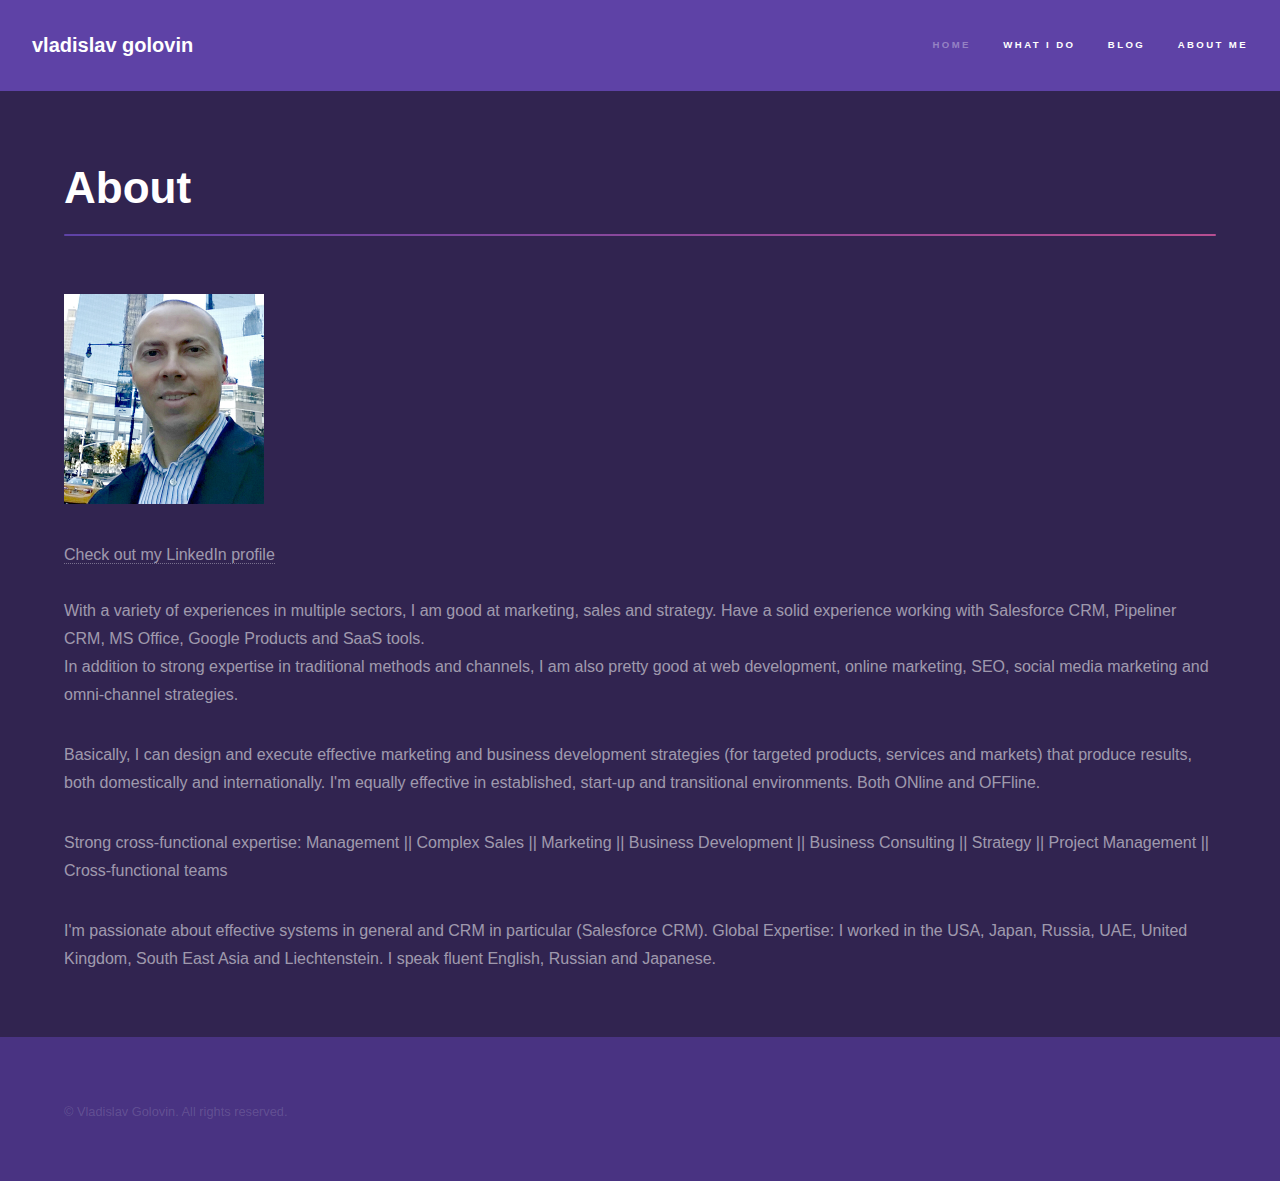
==== about.html @ eb54a9d1 "first commit (2 pages at this point)" ====
﻿<!DOCTYPE HTML>
<!--
	Hyperspace by HTML5 UP
	html5up.net | @n33co
	Free for personal and commercial use under the CCA 3.0 license (html5up.net/license)
-->
<html>
	<head>
		<title>About - Vladislav Golovin</title>
		<meta charset="utf-8" />
		<meta name="viewport" content="width=device-width, initial-scale=1" />
		<!--[if lte IE 8]><script src="assets/js/ie/html5shiv.js"></script><![endif]-->
		<link rel="stylesheet" href="assets/css/main.css" />
		<!--[if lte IE 9]><link rel="stylesheet" href="assets/css/ie9.css" /><![endif]-->
		<!--[if lte IE 8]><link rel="stylesheet" href="assets/css/ie8.css" /><![endif]-->
	</head>
	<body>

		<!-- Header -->
			<header id="header" style="font-family:'Segoe UI', Tahoma, Geneva, Verdana, sans-serif">
				<a href="index.html" class="title">vladislav golovin</a>
				<nav>
					<ul>
						<li><a href="index.html">Home</a></li>
                        <li><a href="index.html#value" class="active">What I Do</a></li>
                        <li><a href="http://vladislav.co/blog" class="active">Blog</a></li>
						<li><a href="about.html" class="active">About Me</a></li>
					</ul>
				</nav>
			</header>

		<!-- Wrapper -->
			<div id="wrapper">

				<!-- Main -->
                <section id="main" class="wrapper">
                    <div class="inner">
                        <h1 class="major">About</h1>
                        <img src="images/vlad.png" width="200" alt="vladislav-golovin" />
                        <br />
                        <br />
                        <a href="https://www.linkedin.com/in/golovin">Check out my LinkedIn profile</a>
                        <p>
                            <br />With a variety of experiences in multiple sectors, I am good at marketing, sales and strategy. Have a solid experience working with Salesforce CRM, Pipeliner CRM, MS Office, Google Products and SaaS tools.
                            <br />In addition to strong expertise in traditional methods and channels, I am also pretty good at web development, online marketing, SEO, social media marketing and omni-channel strategies.

                            <p>Basically, I can design and execute effective marketing and business development strategies (for targeted products, services and markets) that produce results, both domestically and internationally. I'm equally effective in established, start-up and transitional environments. Both ONline and OFFline.

                            <p>Strong cross-functional expertise:
                            Management || Complex Sales || Marketing || Business Development || Business Consulting || Strategy || Project Management || Cross-functional teams</p>

                            I'm passionate about effective systems in general and CRM in particular (Salesforce CRM).

                            Global Expertise: I worked in the USA, Japan, Russia, UAE, United Kingdom, South East Asia and Liechtenstein. I speak fluent English, Russian and Japanese.

                        </p>
                    </div>
                </section>

			</div>

        <!-- Footer -->
        <footer id="footer" class="wrapper style1-alt">
            <div class="inner">
                <ul class="menu">
                    <li>&copy; Vladislav Golovin. All rights reserved.</li>
                </ul>
            </div>
        </footer>

		<!-- Scripts -->
			<script src="assets/js/jquery.min.js"></script>
			<script src="assets/js/jquery.scrollex.min.js"></script>
			<script src="assets/js/jquery.scrolly.min.js"></script>
			<script src="assets/js/skel.min.js"></script>
			<script src="assets/js/util.js"></script>
			<!--[if lte IE 8]><script src="assets/js/ie/respond.min.js"></script><![endif]-->
			<script src="assets/js/main.js"></script>

        <script>
  (function(i,s,o,g,r,a,m){i['GoogleAnalyticsObject']=r;i[r]=i[r]||function(){
  (i[r].q=i[r].q||[]).push(arguments)},i[r].l=1*new Date();a=s.createElement(o),
  m=s.getElementsByTagName(o)[0];a.async=1;a.src=g;m.parentNode.insertBefore(a,m)
  })(window,document,'script','//www.google-analytics.com/analytics.js','ga');

  ga('create', 'UA-64678384-1', 'auto');
  ga('send', 'pageview');

        </script>

	</body>
</html>
---- assets/css/main.css ----
@import url(font-awesome.min.css);

/*
	Hyperspace by HTML5 UP
	html5up.net | @n33co
	Free for personal and commercial use under the CCA 3.0 license (html5up.net/license)
*/

/* Reset */

	html, body, div, span, applet, object, iframe, h1, h2, h3, h4, h5, h6, p, blockquote, pre, a, abbr, acronym, address, big, cite, code, del, dfn, em, img, ins, kbd, q, s, samp, small, strike, strong, sub, sup, tt, var, b, u, i, center, dl, dt, dd, ol, ul, li, fieldset, form, label, legend, table, caption, tbody, tfoot, thead, tr, th, td, article, aside, canvas, details, embed, figure, figcaption, footer, header, hgroup, menu, nav, output, ruby, section, summary, time, mark, audio, video {
		margin: 0;
		padding: 0;
		border: 0;
		font-size: 100%;
		font: inherit;
		vertical-align: baseline;
	}

	article, aside, details, figcaption, figure, footer, header, hgroup, menu, nav, section {
		display: block;
	}

	body {
		line-height: 1;
	}

	ol, ul {
		list-style: none;
	}

	blockquote, q {
		quotes: none;
	}

	blockquote:before, blockquote:after, q:before, q:after {
		content: '';
		content: none;
	}

	table {
		border-collapse: collapse;
		border-spacing: 0;
	}

	body {
		-webkit-text-size-adjust: none;
	}

/* Box Model */

	*, *:before, *:after {
		-moz-box-sizing: border-box;
		-webkit-box-sizing: border-box;
		box-sizing: border-box;
	}

/* Grid */

	.row {
		border-bottom: solid 1px transparent;
		-moz-box-sizing: border-box;
		-webkit-box-sizing: border-box;
		box-sizing: border-box;
	}

	.row > * {
		float: left;
		-moz-box-sizing: border-box;
		-webkit-box-sizing: border-box;
		box-sizing: border-box;
	}

	.row:after, .row:before {
		content: '';
		display: block;
		clear: both;
		height: 0;
	}

	.row.uniform > * > :first-child {
		margin-top: 0;
	}

	.row.uniform > * > :last-child {
		margin-bottom: 0;
	}

	.row.\30 \25 > * {
		padding: 0 0 0 0em;
	}

	.row.\30 \25 {
		margin: 0 0 -1px 0em;
	}

	.row.uniform.\30 \25 > * {
		padding: 0em 0 0 0em;
	}

	.row.uniform.\30 \25 {
		margin: 0em 0 -1px 0em;
	}

	.row > * {
		padding: 0 0 0 1.5em;
	}

	.row {
		margin: 0 0 -1px -1.5em;
	}

	.row.uniform > * {
		padding: 1.5em 0 0 1.5em;
	}

	.row.uniform {
		margin: -1.5em 0 -1px -1.5em;
	}

	.row.\32 00\25 > * {
		padding: 0 0 0 3em;
	}

	.row.\32 00\25 {
		margin: 0 0 -1px -3em;
	}

	.row.uniform.\32 00\25 > * {
		padding: 3em 0 0 3em;
	}

	.row.uniform.\32 00\25 {
		margin: -3em 0 -1px -3em;
	}

	.row.\31 50\25 > * {
		padding: 0 0 0 2.25em;
	}

	.row.\31 50\25 {
		margin: 0 0 -1px -2.25em;
	}

	.row.uniform.\31 50\25 > * {
		padding: 2.25em 0 0 2.25em;
	}

	.row.uniform.\31 50\25 {
		margin: -2.25em 0 -1px -2.25em;
	}

	.row.\35 0\25 > * {
		padding: 0 0 0 0.75em;
	}

	.row.\35 0\25 {
		margin: 0 0 -1px -0.75em;
	}

	.row.uniform.\35 0\25 > * {
		padding: 0.75em 0 0 0.75em;
	}

	.row.uniform.\35 0\25 {
		margin: -0.75em 0 -1px -0.75em;
	}

	.row.\32 5\25 > * {
		padding: 0 0 0 0.375em;
	}

	.row.\32 5\25 {
		margin: 0 0 -1px -0.375em;
	}

	.row.uniform.\32 5\25 > * {
		padding: 0.375em 0 0 0.375em;
	}

	.row.uniform.\32 5\25 {
		margin: -0.375em 0 -1px -0.375em;
	}

	.\31 2u, .\31 2u\24 {
		width: 100%;
		clear: none;
		margin-left: 0;
	}

	.\31 1u, .\31 1u\24 {
		width: 91.6666666667%;
		clear: none;
		margin-left: 0;
	}

	.\31 0u, .\31 0u\24 {
		width: 83.3333333333%;
		clear: none;
		margin-left: 0;
	}

	.\39 u, .\39 u\24 {
		width: 75%;
		clear: none;
		margin-left: 0;
	}

	.\38 u, .\38 u\24 {
		width: 66.6666666667%;
		clear: none;
		margin-left: 0;
	}

	.\37 u, .\37 u\24 {
		width: 58.3333333333%;
		clear: none;
		margin-left: 0;
	}

	.\36 u, .\36 u\24 {
		width: 50%;
		clear: none;
		margin-left: 0;
	}

	.\35 u, .\35 u\24 {
		width: 41.6666666667%;
		clear: none;
		margin-left: 0;
	}

	.\34 u, .\34 u\24 {
		width: 33.3333333333%;
		clear: none;
		margin-left: 0;
	}

	.\33 u, .\33 u\24 {
		width: 25%;
		clear: none;
		margin-left: 0;
	}

	.\32 u, .\32 u\24 {
		width: 16.6666666667%;
		clear: none;
		margin-left: 0;
	}

	.\31 u, .\31 u\24 {
		width: 8.3333333333%;
		clear: none;
		margin-left: 0;
	}

	.\31 2u\24 + *,
	.\31 1u\24 + *,
	.\31 0u\24 + *,
	.\39 u\24 + *,
	.\38 u\24 + *,
	.\37 u\24 + *,
	.\36 u\24 + *,
	.\35 u\24 + *,
	.\34 u\24 + *,
	.\33 u\24 + *,
	.\32 u\24 + *,
	.\31 u\24 + * {
		clear: left;
	}

	.\-11u {
		margin-left: 91.66667%;
	}

	.\-10u {
		margin-left: 83.33333%;
	}

	.\-9u {
		margin-left: 75%;
	}

	.\-8u {
		margin-left: 66.66667%;
	}

	.\-7u {
		margin-left: 58.33333%;
	}

	.\-6u {
		margin-left: 50%;
	}

	.\-5u {
		margin-left: 41.66667%;
	}

	.\-4u {
		margin-left: 33.33333%;
	}

	.\-3u {
		margin-left: 25%;
	}

	.\-2u {
		margin-left: 16.66667%;
	}

	.\-1u {
		margin-left: 8.33333%;
	}

	@media screen and (max-width: 1680px) {

		.row > * {
			padding: 0 0 0 1.5em;
		}

		.row {
			margin: 0 0 -1px -1.5em;
		}

		.row.uniform > * {
			padding: 1.5em 0 0 1.5em;
		}

		.row.uniform {
			margin: -1.5em 0 -1px -1.5em;
		}

		.row.\32 00\25 > * {
			padding: 0 0 0 3em;
		}

		.row.\32 00\25 {
			margin: 0 0 -1px -3em;
		}

		.row.uniform.\32 00\25 > * {
			padding: 3em 0 0 3em;
		}

		.row.uniform.\32 00\25 {
			margin: -3em 0 -1px -3em;
		}

		.row.\31 50\25 > * {
			padding: 0 0 0 2.25em;
		}

		.row.\31 50\25 {
			margin: 0 0 -1px -2.25em;
		}

		.row.uniform.\31 50\25 > * {
			padding: 2.25em 0 0 2.25em;
		}

		.row.uniform.\31 50\25 {
			margin: -2.25em 0 -1px -2.25em;
		}

		.row.\35 0\25 > * {
			padding: 0 0 0 0.75em;
		}

		.row.\35 0\25 {
			margin: 0 0 -1px -0.75em;
		}

		.row.uniform.\35 0\25 > * {
			padding: 0.75em 0 0 0.75em;
		}

		.row.uniform.\35 0\25 {
			margin: -0.75em 0 -1px -0.75em;
		}

		.row.\32 5\25 > * {
			padding: 0 0 0 0.375em;
		}

		.row.\32 5\25 {
			margin: 0 0 -1px -0.375em;
		}

		.row.uniform.\32 5\25 > * {
			padding: 0.375em 0 0 0.375em;
		}

		.row.uniform.\32 5\25 {
			margin: -0.375em 0 -1px -0.375em;
		}

		.\31 2u\28xlarge\29, .\31 2u\24\28xlarge\29 {
			width: 100%;
			clear: none;
			margin-left: 0;
		}

		.\31 1u\28xlarge\29, .\31 1u\24\28xlarge\29 {
			width: 91.6666666667%;
			clear: none;
			margin-left: 0;
		}

		.\31 0u\28xlarge\29, .\31 0u\24\28xlarge\29 {
			width: 83.3333333333%;
			clear: none;
			margin-left: 0;
		}

		.\39 u\28xlarge\29, .\39 u\24\28xlarge\29 {
			width: 75%;
			clear: none;
			margin-left: 0;
		}

		.\38 u\28xlarge\29, .\38 u\24\28xlarge\29 {
			width: 66.6666666667%;
			clear: none;
			margin-left: 0;
		}

		.\37 u\28xlarge\29, .\37 u\24\28xlarge\29 {
			width: 58.3333333333%;
			clear: none;
			margin-left: 0;
		}

		.\36 u\28xlarge\29, .\36 u\24\28xlarge\29 {
			width: 50%;
			clear: none;
			margin-left: 0;
		}

		.\35 u\28xlarge\29, .\35 u\24\28xlarge\29 {
			width: 41.6666666667%;
			clear: none;
			margin-left: 0;
		}

		.\34 u\28xlarge\29, .\34 u\24\28xlarge\29 {
			width: 33.3333333333%;
			clear: none;
			margin-left: 0;
		}

		.\33 u\28xlarge\29, .\33 u\24\28xlarge\29 {
			width: 25%;
			clear: none;
			margin-left: 0;
		}

		.\32 u\28xlarge\29, .\32 u\24\28xlarge\29 {
			width: 16.6666666667%;
			clear: none;
			margin-left: 0;
		}

		.\31 u\28xlarge\29, .\31 u\24\28xlarge\29 {
			width: 8.3333333333%;
			clear: none;
			margin-left: 0;
		}

		.\31 2u\24\28xlarge\29 + *,
		.\31 1u\24\28xlarge\29 + *,
		.\31 0u\24\28xlarge\29 + *,
		.\39 u\24\28xlarge\29 + *,
		.\38 u\24\28xlarge\29 + *,
		.\37 u\24\28xlarge\29 + *,
		.\36 u\24\28xlarge\29 + *,
		.\35 u\24\28xlarge\29 + *,
		.\34 u\24\28xlarge\29 + *,
		.\33 u\24\28xlarge\29 + *,
		.\32 u\24\28xlarge\29 + *,
		.\31 u\24\28xlarge\29 + * {
			clear: left;
		}

		.\-11u\28xlarge\29 {
			margin-left: 91.66667%;
		}

		.\-10u\28xlarge\29 {
			margin-left: 83.33333%;
		}

		.\-9u\28xlarge\29 {
			margin-left: 75%;
		}

		.\-8u\28xlarge\29 {
			margin-left: 66.66667%;
		}

		.\-7u\28xlarge\29 {
			margin-left: 58.33333%;
		}

		.\-6u\28xlarge\29 {
			margin-left: 50%;
		}

		.\-5u\28xlarge\29 {
			margin-left: 41.66667%;
		}

		.\-4u\28xlarge\29 {
			margin-left: 33.33333%;
		}

		.\-3u\28xlarge\29 {
			margin-left: 25%;
		}

		.\-2u\28xlarge\29 {
			margin-left: 16.66667%;
		}

		.\-1u\28xlarge\29 {
			margin-left: 8.33333%;
		}

	}

	@media screen and (max-width: 1280px) {

		.row > * {
			padding: 0 0 0 1.5em;
		}

		.row {
			margin: 0 0 -1px -1.5em;
		}

		.row.uniform > * {
			padding: 1.5em 0 0 1.5em;
		}

		.row.uniform {
			margin: -1.5em 0 -1px -1.5em;
		}

		.row.\32 00\25 > * {
			padding: 0 0 0 3em;
		}

		.row.\32 00\25 {
			margin: 0 0 -1px -3em;
		}

		.row.uniform.\32 00\25 > * {
			padding: 3em 0 0 3em;
		}

		.row.uniform.\32 00\25 {
			margin: -3em 0 -1px -3em;
		}

		.row.\31 50\25 > * {
			padding: 0 0 0 2.25em;
		}

		.row.\31 50\25 {
			margin: 0 0 -1px -2.25em;
		}

		.row.uniform.\31 50\25 > * {
			padding: 2.25em 0 0 2.25em;
		}

		.row.uniform.\31 50\25 {
			margin: -2.25em 0 -1px -2.25em;
		}

		.row.\35 0\25 > * {
			padding: 0 0 0 0.75em;
		}

		.row.\35 0\25 {
			margin: 0 0 -1px -0.75em;
		}

		.row.uniform.\35 0\25 > * {
			padding: 0.75em 0 0 0.75em;
		}

		.row.uniform.\35 0\25 {
			margin: -0.75em 0 -1px -0.75em;
		}

		.row.\32 5\25 > * {
			padding: 0 0 0 0.375em;
		}

		.row.\32 5\25 {
			margin: 0 0 -1px -0.375em;
		}

		.row.uniform.\32 5\25 > * {
			padding: 0.375em 0 0 0.375em;
		}

		.row.uniform.\32 5\25 {
			margin: -0.375em 0 -1px -0.375em;
		}

		.\31 2u\28large\29, .\31 2u\24\28large\29 {
			width: 100%;
			clear: none;
			margin-left: 0;
		}

		.\31 1u\28large\29, .\31 1u\24\28large\29 {
			width: 91.6666666667%;
			clear: none;
			margin-left: 0;
		}

		.\31 0u\28large\29, .\31 0u\24\28large\29 {
			width: 83.3333333333%;
			clear: none;
			margin-left: 0;
		}

		.\39 u\28large\29, .\39 u\24\28large\29 {
			width: 75%;
			clear: none;
			margin-left: 0;
		}

		.\38 u\28large\29, .\38 u\24\28large\29 {
			width: 66.6666666667%;
			clear: none;
			margin-left: 0;
		}

		.\37 u\28large\29, .\37 u\24\28large\29 {
			width: 58.3333333333%;
			clear: none;
			margin-left: 0;
		}

		.\36 u\28large\29, .\36 u\24\28large\29 {
			width: 50%;
			clear: none;
			margin-left: 0;
		}

		.\35 u\28large\29, .\35 u\24\28large\29 {
			width: 41.6666666667%;
			clear: none;
			margin-left: 0;
		}

		.\34 u\28large\29, .\34 u\24\28large\29 {
			width: 33.3333333333%;
			clear: none;
			margin-left: 0;
		}

		.\33 u\28large\29, .\33 u\24\28large\29 {
			width: 25%;
			clear: none;
			margin-left: 0;
		}

		.\32 u\28large\29, .\32 u\24\28large\29 {
			width: 16.6666666667%;
			clear: none;
			margin-left: 0;
		}

		.\31 u\28large\29, .\31 u\24\28large\29 {
			width: 8.3333333333%;
			clear: none;
			margin-left: 0;
		}

		.\31 2u\24\28large\29 + *,
		.\31 1u\24\28large\29 + *,
		.\31 0u\24\28large\29 + *,
		.\39 u\24\28large\29 + *,
		.\38 u\24\28large\29 + *,
		.\37 u\24\28large\29 + *,
		.\36 u\24\28large\29 + *,
		.\35 u\24\28large\29 + *,
		.\34 u\24\28large\29 + *,
		.\33 u\24\28large\29 + *,
		.\32 u\24\28large\29 + *,
		.\31 u\24\28large\29 + * {
			clear: left;
		}

		.\-11u\28large\29 {
			margin-left: 91.66667%;
		}

		.\-10u\28large\29 {
			margin-left: 83.33333%;
		}

		.\-9u\28large\29 {
			margin-left: 75%;
		}

		.\-8u\28large\29 {
			margin-left: 66.66667%;
		}

		.\-7u\28large\29 {
			margin-left: 58.33333%;
		}

		.\-6u\28large\29 {
			margin-left: 50%;
		}

		.\-5u\28large\29 {
			margin-left: 41.66667%;
		}

		.\-4u\28large\29 {
			margin-left: 33.33333%;
		}

		.\-3u\28large\29 {
			margin-left: 25%;
		}

		.\-2u\28large\29 {
			margin-left: 16.66667%;
		}

		.\-1u\28large\29 {
			margin-left: 8.33333%;
		}

	}

	@media screen and (max-width: 980px) {

		.row > * {
			padding: 0 0 0 1.5em;
		}

		.row {
			margin: 0 0 -1px -1.5em;
		}

		.row.uniform > * {
			padding: 1.5em 0 0 1.5em;
		}

		.row.uniform {
			margin: -1.5em 0 -1px -1.5em;
		}

		.row.\32 00\25 > * {
			padding: 0 0 0 3em;
		}

		.row.\32 00\25 {
			margin: 0 0 -1px -3em;
		}

		.row.uniform.\32 00\25 > * {
			padding: 3em 0 0 3em;
		}

		.row.uniform.\32 00\25 {
			margin: -3em 0 -1px -3em;
		}

		.row.\31 50\25 > * {
			padding: 0 0 0 2.25em;
		}

		.row.\31 50\25 {
			margin: 0 0 -1px -2.25em;
		}

		.row.uniform.\31 50\25 > * {
			padding: 2.25em 0 0 2.25em;
		}

		.row.uniform.\31 50\25 {
			margin: -2.25em 0 -1px -2.25em;
		}

		.row.\35 0\25 > * {
			padding: 0 0 0 0.75em;
		}

		.row.\35 0\25 {
			margin: 0 0 -1px -0.75em;
		}

		.row.uniform.\35 0\25 > * {
			padding: 0.75em 0 0 0.75em;
		}

		.row.uniform.\35 0\25 {
			margin: -0.75em 0 -1px -0.75em;
		}

		.row.\32 5\25 > * {
			padding: 0 0 0 0.375em;
		}

		.row.\32 5\25 {
			margin: 0 0 -1px -0.375em;
		}

		.row.uniform.\32 5\25 > * {
			padding: 0.375em 0 0 0.375em;
		}

		.row.uniform.\32 5\25 {
			margin: -0.375em 0 -1px -0.375em;
		}

		.\31 2u\28medium\29, .\31 2u\24\28medium\29 {
			width: 100%;
			clear: none;
			margin-left: 0;
		}

		.\31 1u\28medium\29, .\31 1u\24\28medium\29 {
			width: 91.6666666667%;
			clear: none;
			margin-left: 0;
		}

		.\31 0u\28medium\29, .\31 0u\24\28medium\29 {
			width: 83.3333333333%;
			clear: none;
			margin-left: 0;
		}

		.\39 u\28medium\29, .\39 u\24\28medium\29 {
			width: 75%;
			clear: none;
			margin-left: 0;
		}

		.\38 u\28medium\29, .\38 u\24\28medium\29 {
			width: 66.6666666667%;
			clear: none;
			margin-left: 0;
		}

		.\37 u\28medium\29, .\37 u\24\28medium\29 {
			width: 58.3333333333%;
			clear: none;
			margin-left: 0;
		}

		.\36 u\28medium\29, .\36 u\24\28medium\29 {
			width: 50%;
			clear: none;
			margin-left: 0;
		}

		.\35 u\28medium\29, .\35 u\24\28medium\29 {
			width: 41.6666666667%;
			clear: none;
			margin-left: 0;
		}

		.\34 u\28medium\29, .\34 u\24\28medium\29 {
			width: 33.3333333333%;
			clear: none;
			margin-left: 0;
		}

		.\33 u\28medium\29, .\33 u\24\28medium\29 {
			width: 25%;
			clear: none;
			margin-left: 0;
		}

		.\32 u\28medium\29, .\32 u\24\28medium\29 {
			width: 16.6666666667%;
			clear: none;
			margin-left: 0;
		}

		.\31 u\28medium\29, .\31 u\24\28medium\29 {
			width: 8.3333333333%;
			clear: none;
			margin-left: 0;
		}

		.\31 2u\24\28medium\29 + *,
		.\31 1u\24\28medium\29 + *,
		.\31 0u\24\28medium\29 + *,
		.\39 u\24\28medium\29 + *,
		.\38 u\24\28medium\29 + *,
		.\37 u\24\28medium\29 + *,
		.\36 u\24\28medium\29 + *,
		.\35 u\24\28medium\29 + *,
		.\34 u\24\28medium\29 + *,
		.\33 u\24\28medium\29 + *,
		.\32 u\24\28medium\29 + *,
		.\31 u\24\28medium\29 + * {
			clear: left;
		}

		.\-11u\28medium\29 {
			margin-left: 91.66667%;
		}

		.\-10u\28medium\29 {
			margin-left: 83.33333%;
		}

		.\-9u\28medium\29 {
			margin-left: 75%;
		}

		.\-8u\28medium\29 {
			margin-left: 66.66667%;
		}

		.\-7u\28medium\29 {
			margin-left: 58.33333%;
		}

		.\-6u\28medium\29 {
			margin-left: 50%;
		}

		.\-5u\28medium\29 {
			margin-left: 41.66667%;
		}

		.\-4u\28medium\29 {
			margin-left: 33.33333%;
		}

		.\-3u\28medium\29 {
			margin-left: 25%;
		}

		.\-2u\28medium\29 {
			margin-left: 16.66667%;
		}

		.\-1u\28medium\29 {
			margin-left: 8.33333%;
		}

	}

	@media screen and (max-width: 736px) {

		.row > * {
			padding: 0 0 0 1.5em;
		}

		.row {
			margin: 0 0 -1px -1.5em;
		}

		.row.uniform > * {
			padding: 1.5em 0 0 1.5em;
		}

		.row.uniform {
			margin: -1.5em 0 -1px -1.5em;
		}

		.row.\32 00\25 > * {
			padding: 0 0 0 3em;
		}

		.row.\32 00\25 {
			margin: 0 0 -1px -3em;
		}

		.row.uniform.\32 00\25 > * {
			padding: 3em 0 0 3em;
		}

		.row.uniform.\32 00\25 {
			margin: -3em 0 -1px -3em;
		}

		.row.\31 50\25 > * {
			padding: 0 0 0 2.25em;
		}

		.row.\31 50\25 {
			margin: 0 0 -1px -2.25em;
		}

		.row.uniform.\31 50\25 > * {
			padding: 2.25em 0 0 2.25em;
		}

		.row.uniform.\31 50\25 {
			margin: -2.25em 0 -1px -2.25em;
		}

		.row.\35 0\25 > * {
			padding: 0 0 0 0.75em;
		}

		.row.\35 0\25 {
			margin: 0 0 -1px -0.75em;
		}

		.row.uniform.\35 0\25 > * {
			padding: 0.75em 0 0 0.75em;
		}

		.row.uniform.\35 0\25 {
			margin: -0.75em 0 -1px -0.75em;
		}

		.row.\32 5\25 > * {
			padding: 0 0 0 0.375em;
		}

		.row.\32 5\25 {
			margin: 0 0 -1px -0.375em;
		}

		.row.uniform.\32 5\25 > * {
			padding: 0.375em 0 0 0.375em;
		}

		.row.uniform.\32 5\25 {
			margin: -0.375em 0 -1px -0.375em;
		}

		.\31 2u\28small\29, .\31 2u\24\28small\29 {
			width: 100%;
			clear: none;
			margin-left: 0;
		}

		.\31 1u\28small\29, .\31 1u\24\28small\29 {
			width: 91.6666666667%;
			clear: none;
			margin-left: 0;
		}

		.\31 0u\28small\29, .\31 0u\24\28small\29 {
			width: 83.3333333333%;
			clear: none;
			margin-left: 0;
		}

		.\39 u\28small\29, .\39 u\24\28small\29 {
			width: 75%;
			clear: none;
			margin-left: 0;
		}

		.\38 u\28small\29, .\38 u\24\28small\29 {
			width: 66.6666666667%;
			clear: none;
			margin-left: 0;
		}

		.\37 u\28small\29, .\37 u\24\28small\29 {
			width: 58.3333333333%;
			clear: none;
			margin-left: 0;
		}

		.\36 u\28small\29, .\36 u\24\28small\29 {
			width: 50%;
			clear: none;
			margin-left: 0;
		}

		.\35 u\28small\29, .\35 u\24\28small\29 {
			width: 41.6666666667%;
			clear: none;
			margin-left: 0;
		}

		.\34 u\28small\29, .\34 u\24\28small\29 {
			width: 33.3333333333%;
			clear: none;
			margin-left: 0;
		}

		.\33 u\28small\29, .\33 u\24\28small\29 {
			width: 25%;
			clear: none;
			margin-left: 0;
		}

		.\32 u\28small\29, .\32 u\24\28small\29 {
			width: 16.6666666667%;
			clear: none;
			margin-left: 0;
		}

		.\31 u\28small\29, .\31 u\24\28small\29 {
			width: 8.3333333333%;
			clear: none;
			margin-left: 0;
		}

		.\31 2u\24\28small\29 + *,
		.\31 1u\24\28small\29 + *,
		.\31 0u\24\28small\29 + *,
		.\39 u\24\28small\29 + *,
		.\38 u\24\28small\29 + *,
		.\37 u\24\28small\29 + *,
		.\36 u\24\28small\29 + *,
		.\35 u\24\28small\29 + *,
		.\34 u\24\28small\29 + *,
		.\33 u\24\28small\29 + *,
		.\32 u\24\28small\29 + *,
		.\31 u\24\28small\29 + * {
			clear: left;
		}

		.\-11u\28small\29 {
			margin-left: 91.66667%;
		}

		.\-10u\28small\29 {
			margin-left: 83.33333%;
		}

		.\-9u\28small\29 {
			margin-left: 75%;
		}

		.\-8u\28small\29 {
			margin-left: 66.66667%;
		}

		.\-7u\28small\29 {
			margin-left: 58.33333%;
		}

		.\-6u\28small\29 {
			margin-left: 50%;
		}

		.\-5u\28small\29 {
			margin-left: 41.66667%;
		}

		.\-4u\28small\29 {
			margin-left: 33.33333%;
		}

		.\-3u\28small\29 {
			margin-left: 25%;
		}

		.\-2u\28small\29 {
			margin-left: 16.66667%;
		}

		.\-1u\28small\29 {
			margin-left: 8.33333%;
		}

	}

	@media screen and (max-width: 480px) {

		.row > * {
			padding: 0 0 0 1.5em;
		}

		.row {
			margin: 0 0 -1px -1.5em;
		}

		.row.uniform > * {
			padding: 1.5em 0 0 1.5em;
		}

		.row.uniform {
			margin: -1.5em 0 -1px -1.5em;
		}

		.row.\32 00\25 > * {
			padding: 0 0 0 3em;
		}

		.row.\32 00\25 {
			margin: 0 0 -1px -3em;
		}

		.row.uniform.\32 00\25 > * {
			padding: 3em 0 0 3em;
		}

		.row.uniform.\32 00\25 {
			margin: -3em 0 -1px -3em;
		}

		.row.\31 50\25 > * {
			padding: 0 0 0 2.25em;
		}

		.row.\31 50\25 {
			margin: 0 0 -1px -2.25em;
		}

		.row.uniform.\31 50\25 > * {
			padding: 2.25em 0 0 2.25em;
		}

		.row.uniform.\31 50\25 {
			margin: -2.25em 0 -1px -2.25em;
		}

		.row.\35 0\25 > * {
			padding: 0 0 0 0.75em;
		}

		.row.\35 0\25 {
			margin: 0 0 -1px -0.75em;
		}

		.row.uniform.\35 0\25 > * {
			padding: 0.75em 0 0 0.75em;
		}

		.row.uniform.\35 0\25 {
			margin: -0.75em 0 -1px -0.75em;
		}

		.row.\32 5\25 > * {
			padding: 0 0 0 0.375em;
		}

		.row.\32 5\25 {
			margin: 0 0 -1px -0.375em;
		}

		.row.uniform.\32 5\25 > * {
			padding: 0.375em 0 0 0.375em;
		}

		.row.uniform.\32 5\25 {
			margin: -0.375em 0 -1px -0.375em;
		}

		.\31 2u\28xsmall\29, .\31 2u\24\28xsmall\29 {
			width: 100%;
			clear: none;
			margin-left: 0;
		}

		.\31 1u\28xsmall\29, .\31 1u\24\28xsmall\29 {
			width: 91.6666666667%;
			clear: none;
			margin-left: 0;
		}

		.\31 0u\28xsmall\29, .\31 0u\24\28xsmall\29 {
			width: 83.3333333333%;
			clear: none;
			margin-left: 0;
		}

		.\39 u\28xsmall\29, .\39 u\24\28xsmall\29 {
			width: 75%;
			clear: none;
			margin-left: 0;
		}

		.\38 u\28xsmall\29, .\38 u\24\28xsmall\29 {
			width: 66.6666666667%;
			clear: none;
			margin-left: 0;
		}

		.\37 u\28xsmall\29, .\37 u\24\28xsmall\29 {
			width: 58.3333333333%;
			clear: none;
			margin-left: 0;
		}

		.\36 u\28xsmall\29, .\36 u\24\28xsmall\29 {
			width: 50%;
			clear: none;
			margin-left: 0;
		}

		.\35 u\28xsmall\29, .\35 u\24\28xsmall\29 {
			width: 41.6666666667%;
			clear: none;
			margin-left: 0;
		}

		.\34 u\28xsmall\29, .\34 u\24\28xsmall\29 {
			width: 33.3333333333%;
			clear: none;
			margin-left: 0;
		}

		.\33 u\28xsmall\29, .\33 u\24\28xsmall\29 {
			width: 25%;
			clear: none;
			margin-left: 0;
		}

		.\32 u\28xsmall\29, .\32 u\24\28xsmall\29 {
			width: 16.6666666667%;
			clear: none;
			margin-left: 0;
		}

		.\31 u\28xsmall\29, .\31 u\24\28xsmall\29 {
			width: 8.3333333333%;
			clear: none;
			margin-left: 0;
		}

		.\31 2u\24\28xsmall\29 + *,
		.\31 1u\24\28xsmall\29 + *,
		.\31 0u\24\28xsmall\29 + *,
		.\39 u\24\28xsmall\29 + *,
		.\38 u\24\28xsmall\29 + *,
		.\37 u\24\28xsmall\29 + *,
		.\36 u\24\28xsmall\29 + *,
		.\35 u\24\28xsmall\29 + *,
		.\34 u\24\28xsmall\29 + *,
		.\33 u\24\28xsmall\29 + *,
		.\32 u\24\28xsmall\29 + *,
		.\31 u\24\28xsmall\29 + * {
			clear: left;
		}

		.\-11u\28xsmall\29 {
			margin-left: 91.66667%;
		}

		.\-10u\28xsmall\29 {
			margin-left: 83.33333%;
		}

		.\-9u\28xsmall\29 {
			margin-left: 75%;
		}

		.\-8u\28xsmall\29 {
			margin-left: 66.66667%;
		}

		.\-7u\28xsmall\29 {
			margin-left: 58.33333%;
		}

		.\-6u\28xsmall\29 {
			margin-left: 50%;
		}

		.\-5u\28xsmall\29 {
			margin-left: 41.66667%;
		}

		.\-4u\28xsmall\29 {
			margin-left: 33.33333%;
		}

		.\-3u\28xsmall\29 {
			margin-left: 25%;
		}

		.\-2u\28xsmall\29 {
			margin-left: 16.66667%;
		}

		.\-1u\28xsmall\29 {
			margin-left: 8.33333%;
		}

	}

	@media screen and (max-width: 360px) {

		.row > * {
			padding: 0 0 0 1.5em;
		}

		.row {
			margin: 0 0 -1px -1.5em;
		}

		.row.uniform > * {
			padding: 1.5em 0 0 1.5em;
		}

		.row.uniform {
			margin: -1.5em 0 -1px -1.5em;
		}

		.row.\32 00\25 > * {
			padding: 0 0 0 3em;
		}

		.row.\32 00\25 {
			margin: 0 0 -1px -3em;
		}

		.row.uniform.\32 00\25 > * {
			padding: 3em 0 0 3em;
		}

		.row.uniform.\32 00\25 {
			margin: -3em 0 -1px -3em;
		}

		.row.\31 50\25 > * {
			padding: 0 0 0 2.25em;
		}

		.row.\31 50\25 {
			margin: 0 0 -1px -2.25em;
		}

		.row.uniform.\31 50\25 > * {
			padding: 2.25em 0 0 2.25em;
		}

		.row.uniform.\31 50\25 {
			margin: -2.25em 0 -1px -2.25em;
		}

		.row.\35 0\25 > * {
			padding: 0 0 0 0.75em;
		}

		.row.\35 0\25 {
			margin: 0 0 -1px -0.75em;
		}

		.row.uniform.\35 0\25 > * {
			padding: 0.75em 0 0 0.75em;
		}

		.row.uniform.\35 0\25 {
			margin: -0.75em 0 -1px -0.75em;
		}

		.row.\32 5\25 > * {
			padding: 0 0 0 0.375em;
		}

		.row.\32 5\25 {
			margin: 0 0 -1px -0.375em;
		}

		.row.uniform.\32 5\25 > * {
			padding: 0.375em 0 0 0.375em;
		}

		.row.uniform.\32 5\25 {
			margin: -0.375em 0 -1px -0.375em;
		}

		.\31 2u\28xxsmall\29, .\31 2u\24\28xxsmall\29 {
			width: 100%;
			clear: none;
			margin-left: 0;
		}

		.\31 1u\28xxsmall\29, .\31 1u\24\28xxsmall\29 {
			width: 91.6666666667%;
			clear: none;
			margin-left: 0;
		}

		.\31 0u\28xxsmall\29, .\31 0u\24\28xxsmall\29 {
			width: 83.3333333333%;
			clear: none;
			margin-left: 0;
		}

		.\39 u\28xxsmall\29, .\39 u\24\28xxsmall\29 {
			width: 75%;
			clear: none;
			margin-left: 0;
		}

		.\38 u\28xxsmall\29, .\38 u\24\28xxsmall\29 {
			width: 66.6666666667%;
			clear: none;
			margin-left: 0;
		}

		.\37 u\28xxsmall\29, .\37 u\24\28xxsmall\29 {
			width: 58.3333333333%;
			clear: none;
			margin-left: 0;
		}

		.\36 u\28xxsmall\29, .\36 u\24\28xxsmall\29 {
			width: 50%;
			clear: none;
			margin-left: 0;
		}

		.\35 u\28xxsmall\29, .\35 u\24\28xxsmall\29 {
			width: 41.6666666667%;
			clear: none;
			margin-left: 0;
		}

		.\34 u\28xxsmall\29, .\34 u\24\28xxsmall\29 {
			width: 33.3333333333%;
			clear: none;
			margin-left: 0;
		}

		.\33 u\28xxsmall\29, .\33 u\24\28xxsmall\29 {
			width: 25%;
			clear: none;
			margin-left: 0;
		}

		.\32 u\28xxsmall\29, .\32 u\24\28xxsmall\29 {
			width: 16.6666666667%;
			clear: none;
			margin-left: 0;
		}

		.\31 u\28xxsmall\29, .\31 u\24\28xxsmall\29 {
			width: 8.3333333333%;
			clear: none;
			margin-left: 0;
		}

		.\31 2u\24\28xxsmall\29 + *,
		.\31 1u\24\28xxsmall\29 + *,
		.\31 0u\24\28xxsmall\29 + *,
		.\39 u\24\28xxsmall\29 + *,
		.\38 u\24\28xxsmall\29 + *,
		.\37 u\24\28xxsmall\29 + *,
		.\36 u\24\28xxsmall\29 + *,
		.\35 u\24\28xxsmall\29 + *,
		.\34 u\24\28xxsmall\29 + *,
		.\33 u\24\28xxsmall\29 + *,
		.\32 u\24\28xxsmall\29 + *,
		.\31 u\24\28xxsmall\29 + * {
			clear: left;
		}

		.\-11u\28xxsmall\29 {
			margin-left: 91.66667%;
		}

		.\-10u\28xxsmall\29 {
			margin-left: 83.33333%;
		}

		.\-9u\28xxsmall\29 {
			margin-left: 75%;
		}

		.\-8u\28xxsmall\29 {
			margin-left: 66.66667%;
		}

		.\-7u\28xxsmall\29 {
			margin-left: 58.33333%;
		}

		.\-6u\28xxsmall\29 {
			margin-left: 50%;
		}

		.\-5u\28xxsmall\29 {
			margin-left: 41.66667%;
		}

		.\-4u\28xxsmall\29 {
			margin-left: 33.33333%;
		}

		.\-3u\28xxsmall\29 {
			margin-left: 25%;
		}

		.\-2u\28xxsmall\29 {
			margin-left: 16.66667%;
		}

		.\-1u\28xxsmall\29 {
			margin-left: 8.33333%;
		}

	}

/* Basic */

	@-ms-viewport {
		width: device-width;
	}

	body {
		-ms-overflow-style: scrollbar;
	}

	@media screen and (max-width: 480px) {

		html, body {
			min-width: 320px;
		}

	}

	body {
		background: #312450;
	}

		body.is-loading *, body.is-loading *:before, body.is-loading *:after {
			-moz-animation: none !important;
			-webkit-animation: none !important;
			-ms-animation: none !important;
			animation: none !important;
			-moz-transition: none !important;
			-webkit-transition: none !important;
			-ms-transition: none !important;
			transition: none !important;
		}

/* Type */

	body, input, select, textarea {
		color: rgba(255, 255, 255, 0.55);
		font-family: Arial, Helvetica, sans-serif;
		font-size: 16.5pt;
		font-weight: normal;
		line-height: 1.75;
	}

		@media screen and (max-width: 1680px) {

			body, input, select, textarea {
				font-size: 13pt;
			}

		}

		@media screen and (max-width: 1280px) {

			body, input, select, textarea {
				font-size: 12pt;
			}

		}

		@media screen and (max-width: 360px) {

			body, input, select, textarea {
				font-size: 11pt;
			}

		}

	a {
		-moz-transition: color 0.2s ease, border-bottom-color 0.2s ease;
		-webkit-transition: color 0.2s ease, border-bottom-color 0.2s ease;
		-ms-transition: color 0.2s ease, border-bottom-color 0.2s ease;
		transition: color 0.2s ease, border-bottom-color 0.2s ease;
		border-bottom: dotted 1px rgba(255, 255, 255, 0.35);
		color: inherit;
		text-decoration: none;
	}

		a:hover {
			border-bottom-color: transparent;
			color: #ffffff;
		}

	strong, b {
		color: #ffffff;
		font-weight: bold;
	}

	em, i {
		font-style: italic;
	}

	p {
		margin: 0 0 2em 0;
	}

	h1, h2, h3, h4, h5, h6 {
		color: #ffffff;
		font-weight: bold;
		line-height: 1.5;
		margin: 0 0 0.5em 0;
	}

		h1 a, h2 a, h3 a, h4 a, h5 a, h6 a {
			color: inherit;
			text-decoration: none;
		}

	h1 {
		font-size: 2.75em;
	}

		h1.major {
			margin: 0 0 1.3em 0;
			position: relative;
			padding-bottom: 0.35em;
		}

			h1.major:after {
				background-image: -moz-linear-gradient(to right, #5e42a6, #b74e91);
				background-image: -webkit-linear-gradient(to right, #5e42a6, #b74e91);
				background-image: -ms-linear-gradient(to right, #5e42a6, #b74e91);
				background-image: linear-gradient(to right, #5e42a6, #b74e91);
				-moz-transition: max-width 0.2s ease;
				-webkit-transition: max-width 0.2s ease;
				-ms-transition: max-width 0.2s ease;
				transition: max-width 0.2s ease;
				border-radius: 0.2em;
				bottom: 0;
				content: '';
				height: 0.05em;
				position: absolute;
				right: 0;
				width: 100%;
			}

	h2 {
		font-size: 1.75em;
	}

	h3 {
		font-size: 1.1em;
	}

	h4 {
		font-size: 1em;
	}

	h5 {
		font-size: 0.8em;
	}

	h6 {
		font-size: 0.6em;
	}

	@media screen and (max-width: 736px) {

		h1 {
			font-size: 2em;
		}

		h2 {
			font-size: 1.25em;
		}

		h3 {
			font-size: 1em;
		}

		h4 {
			font-size: 0.8em;
		}

		h5 {
			font-size: 0.6em;
		}

		h6 {
			font-size: 0.6em;
		}

	}

	sub {
		font-size: 0.8em;
		position: relative;
		top: 0.5em;
	}

	sup {
		font-size: 0.8em;
		position: relative;
		top: -0.5em;
	}

	blockquote {
		border-left: solid 4px rgba(255, 255, 255, 0.15);
		font-style: italic;
		margin: 0 0 2em 0;
		padding: 0.5em 0 0.5em 2em;
	}

	code {
		background: rgba(255, 255, 255, 0.05);
		border-radius: 0.25em;
		border: solid 1px rgba(255, 255, 255, 0.15);
		font-family: "Courier New", monospace;
		font-size: 0.9em;
		margin: 0 0.25em;
		padding: 0.25em 0.65em;
	}

	pre {
		-webkit-overflow-scrolling: touch;
		font-family: "Courier New", monospace;
		font-size: 0.9em;
		margin: 0 0 2em 0;
	}

		pre code {
			display: block;
			line-height: 1.75em;
			padding: 1em 1.5em;
			overflow-x: auto;
		}

	hr {
		border: 0;
		border-bottom: solid 1px rgba(255, 255, 255, 0.15);
		margin: 2em 0;
	}

		hr.major {
			margin: 3em 0;
		}

	.align-left {
		text-align: left;
	}

	.align-center {
		text-align: center;
	}

	.align-right {
		text-align: right;
	}

/* Box */

	.box {
		border-radius: 0.25em;
		border: solid 1px rgba(255, 255, 255, 0.15);
		margin-bottom: 2em;
		padding: 1.5em;
	}

		.box > :last-child,
		.box > :last-child > :last-child,
		.box > :last-child > :last-child > :last-child {
			margin-bottom: 0;
		}

		.box.alt {
			border: 0;
			border-radius: 0;
			padding: 0;
		}

/* Button */

	input[type="submit"],
	input[type="reset"],
	input[type="button"],
	button,
	.button {
		-moz-appearance: none;
		-webkit-appearance: none;
		-ms-appearance: none;
		appearance: none;
		-moz-transition: border-color 0.2s ease;
		-webkit-transition: border-color 0.2s ease;
		-ms-transition: border-color 0.2s ease;
		transition: border-color 0.2s ease;
		background-color: transparent;
		border: solid 1px !important;
		border-color: rgba(255, 255, 255, 0.15) !important;
		border-radius: 3em;
		color: #ffffff !important;
		cursor: pointer;
		display: inline-block;
		font-size: 0.6em;
		font-weight: bold;
		height: calc(4.75em + 2px);
		letter-spacing: 0.25em;
		line-height: 4.75em;
		outline: 0;
		padding: 0 3.75em;
		position: relative;
		text-align: center;
		text-decoration: none;
		text-transform: uppercase;
		white-space: nowrap;
	}

		input[type="submit"]:after,
		input[type="reset"]:after,
		input[type="button"]:after,
		button:after,
		.button:after {
			-moz-transform: scale(0.25);
			-webkit-transform: scale(0.25);
			-ms-transform: scale(0.25);
			transform: scale(0.25);
			-moz-pointer-events: none;
			-webkit-pointer-events: none;
			-ms-pointer-events: none;
			pointer-events: none;
			-moz-transition: opacity 0.2s ease, -moz-transform 0.2s ease;
			-webkit-transition: opacity 0.2s ease, -webkit-transform 0.2s ease;
			-ms-transition: opacity 0.2s ease, -ms-transform 0.2s ease;
			transition: opacity 0.2s ease, transform 0.2s ease;
			background: #ffffff;
			border-radius: 3em;
			content: '';
			height: 100%;
			left: 0;
			opacity: 0;
			position: absolute;
			top: 0;
			width: 100%;
		}

		input[type="submit"].icon:before,
		input[type="reset"].icon:before,
		input[type="button"].icon:before,
		button.icon:before,
		.button.icon:before {
			margin-right: 0.75em;
		}

		input[type="submit"].fit,
		input[type="reset"].fit,
		input[type="button"].fit,
		button.fit,
		.button.fit {
			display: block;
			margin: 0 0 1em 0;
			width: 100%;
		}

		input[type="submit"].small,
		input[type="reset"].small,
		input[type="button"].small,
		button.small,
		.button.small {
			font-size: 0.4em;
		}

		input[type="submit"].big,
		input[type="reset"].big,
		input[type="button"].big,
		button.big,
		.button.big {
			font-size: 0.8em;
		}

		input[type="submit"].special,
		input[type="reset"].special,
		input[type="button"].special,
		button.special,
		.button.special {
			background-color: #ffffff;
			color: #312450 !important;
		}

			input[type="submit"].special:after,
			input[type="reset"].special:after,
			input[type="button"].special:after,
			button.special:after,
			.button.special:after {
				display: none;
			}

		input[type="submit"].disabled, input[type="submit"]:disabled,
		input[type="reset"].disabled,
		input[type="reset"]:disabled,
		input[type="button"].disabled,
		input[type="button"]:disabled,
		button.disabled,
		button:disabled,
		.button.disabled,
		.button:disabled {
			cursor: default;
			opacity: 0.5;
			-moz-pointer-events: none;
			-webkit-pointer-events: none;
			-ms-pointer-events: none;
			pointer-events: none;
		}

		input[type="submit"]:hover,
		input[type="reset"]:hover,
		input[type="button"]:hover,
		button:hover,
		.button:hover {
			border-color: rgba(255, 255, 255, 0.55) !important;
		}

			input[type="submit"]:hover:after,
			input[type="reset"]:hover:after,
			input[type="button"]:hover:after,
			button:hover:after,
			.button:hover:after {
				opacity: 0.05;
				-moz-transform: scale(1);
				-webkit-transform: scale(1);
				-ms-transform: scale(1);
				transform: scale(1);
			}

			input[type="submit"]:hover:active,
			input[type="reset"]:hover:active,
			input[type="button"]:hover:active,
			button:hover:active,
			.button:hover:active {
				border-color: #ffffff !important;
			}

				input[type="submit"]:hover:active:after,
				input[type="reset"]:hover:active:after,
				input[type="button"]:hover:active:after,
				button:hover:active:after,
				.button:hover:active:after {
					opacity: 0.1;
				}

/* Features */

	.features {
		display: -moz-flex;
		display: -webkit-flex;
		display: -ms-flex;
		display: flex;
		-moz-flex-wrap: wrap;
		-webkit-flex-wrap: wrap;
		-ms-flex-wrap: wrap;
		flex-wrap: wrap;
		border-radius: 0.25em;
		border: solid 1px rgba(255, 255, 255, 0.15);
		background: rgba(255, 255, 255, 0.05);
		margin: 0 0 2em 0;
	}

		.features section {
			padding: 3.5em 3em 1em 7em ;
			width: 50%;
			border-top: solid 1px rgba(255, 255, 255, 0.15);
			position: relative;
		}

			.features section:nth-child(-n + 2) {
				border-top-width: 0;
			}

			.features section:nth-child(2n) {
				border-left: solid 1px rgba(255, 255, 255, 0.15);
			}

			.features section .icon {
				-moz-transition: opacity 0.5s ease, -moz-transform 0.5s ease;
				-webkit-transition: opacity 0.5s ease, -webkit-transform 0.5s ease;
				-ms-transition: opacity 0.5s ease, -ms-transform 0.5s ease;
				transition: opacity 0.5s ease, transform 0.5s ease;
				-moz-transition-delay: 1s;
				-webkit-transition-delay: 1s;
				-ms-transition-delay: 1s;
				transition-delay: 1s;
				-moz-transform: scale(1);
				-webkit-transform: scale(1);
				-ms-transform: scale(1);
				transform: scale(1);
				position: absolute;
				left: 3em;
				top: 3em;
				opacity: 1;
			}

			.features section:nth-child(1) .icon {
				-moz-transition-delay: 0.15s;
				-webkit-transition-delay: 0.15s;
				-ms-transition-delay: 0.15s;
				transition-delay: 0.15s;
			}

			.features section:nth-child(2) .icon {
				-moz-transition-delay: 0.3s;
				-webkit-transition-delay: 0.3s;
				-ms-transition-delay: 0.3s;
				transition-delay: 0.3s;
			}

			.features section:nth-child(3) .icon {
				-moz-transition-delay: 0.45s;
				-webkit-transition-delay: 0.45s;
				-ms-transition-delay: 0.45s;
				transition-delay: 0.45s;
			}

			.features section:nth-child(4) .icon {
				-moz-transition-delay: 0.6s;
				-webkit-transition-delay: 0.6s;
				-ms-transition-delay: 0.6s;
				transition-delay: 0.6s;
			}

			.features section:nth-child(5) .icon {
				-moz-transition-delay: 0.75s;
				-webkit-transition-delay: 0.75s;
				-ms-transition-delay: 0.75s;
				transition-delay: 0.75s;
			}

			.features section:nth-child(6) .icon {
				-moz-transition-delay: 0.9s;
				-webkit-transition-delay: 0.9s;
				-ms-transition-delay: 0.9s;
				transition-delay: 0.9s;
			}

			.features section:nth-child(7) .icon {
				-moz-transition-delay: 1.05s;
				-webkit-transition-delay: 1.05s;
				-ms-transition-delay: 1.05s;
				transition-delay: 1.05s;
			}

			.features section:nth-child(8) .icon {
				-moz-transition-delay: 1.2s;
				-webkit-transition-delay: 1.2s;
				-ms-transition-delay: 1.2s;
				transition-delay: 1.2s;
			}

			.features section:nth-child(9) .icon {
				-moz-transition-delay: 1.35s;
				-webkit-transition-delay: 1.35s;
				-ms-transition-delay: 1.35s;
				transition-delay: 1.35s;
			}

			.features section:nth-child(10) .icon {
				-moz-transition-delay: 1.5s;
				-webkit-transition-delay: 1.5s;
				-ms-transition-delay: 1.5s;
				transition-delay: 1.5s;
			}

			.features section:nth-child(11) .icon {
				-moz-transition-delay: 1.65s;
				-webkit-transition-delay: 1.65s;
				-ms-transition-delay: 1.65s;
				transition-delay: 1.65s;
			}

			.features section:nth-child(12) .icon {
				-moz-transition-delay: 1.8s;
				-webkit-transition-delay: 1.8s;
				-ms-transition-delay: 1.8s;
				transition-delay: 1.8s;
			}

			.features section:nth-child(13) .icon {
				-moz-transition-delay: 1.95s;
				-webkit-transition-delay: 1.95s;
				-ms-transition-delay: 1.95s;
				transition-delay: 1.95s;
			}

			.features section:nth-child(14) .icon {
				-moz-transition-delay: 2.1s;
				-webkit-transition-delay: 2.1s;
				-ms-transition-delay: 2.1s;
				transition-delay: 2.1s;
			}

			.features section:nth-child(15) .icon {
				-moz-transition-delay: 2.25s;
				-webkit-transition-delay: 2.25s;
				-ms-transition-delay: 2.25s;
				transition-delay: 2.25s;
			}

			.features section:nth-child(16) .icon {
				-moz-transition-delay: 2.4s;
				-webkit-transition-delay: 2.4s;
				-ms-transition-delay: 2.4s;
				transition-delay: 2.4s;
			}

			.features section:nth-child(17) .icon {
				-moz-transition-delay: 2.55s;
				-webkit-transition-delay: 2.55s;
				-ms-transition-delay: 2.55s;
				transition-delay: 2.55s;
			}

			.features section:nth-child(18) .icon {
				-moz-transition-delay: 2.7s;
				-webkit-transition-delay: 2.7s;
				-ms-transition-delay: 2.7s;
				transition-delay: 2.7s;
			}

			.features section:nth-child(19) .icon {
				-moz-transition-delay: 2.85s;
				-webkit-transition-delay: 2.85s;
				-ms-transition-delay: 2.85s;
				transition-delay: 2.85s;
			}

			.features section:nth-child(20) .icon {
				-moz-transition-delay: 3.0s;
				-webkit-transition-delay: 3.0s;
				-ms-transition-delay: 3.0s;
				transition-delay: 3.0s;
			}

		.features.inactive section .icon {
			-moz-transform: scale(0.5);
			-webkit-transform: scale(0.5);
			-ms-transform: scale(0.5);
			transform: scale(0.5);
			opacity: 0;
		}

		@media screen and (max-width: 980px) {

			.features {
				display: block;
			}

				.features section {
					border-top-width: 1px !important;
					border-left-width: 0 !important;
					width: 100%;
				}

					.features section:first-child {
						border-top-width: 0 !important;
					}

		}

		@media screen and (max-width: 736px) {

			.features section {
				padding: 2.5em 1.5em 0.1em 5.5em ;
			}

				.features section .icon {
					left: 1.5em;
					top: 2em;
				}

		}

		@media screen and (max-width: 480px) {

			.features section {
				padding: 2em 1.5em 0.1em 1.5em ;
			}

				.features section .icon {
					left: 0;
					position: relative;
					top: 0;
				}

		}

/* Form */

	form {
		margin: 0 0 2em 0;
	}

		form .field {
			margin: 0 0 1em 0;
		}

			form .field.half {
				width: 50%;
				float: left;
				padding: 0 0 0 0.75em;
			}

				form .field.half.first {
					padding: 0 0.75em 0 0;
				}

		form > .actions {
			margin: 2em 0 0 0 !important;
		}

		@media screen and (max-width: 736px) {

			form .field.half {
				width: 100%;
				float: none;
				padding: 0;
			}

				form .field.half.first {
					padding: 0;
				}

		}

	label {
		color: #ffffff;
		font-weight: bold;
		line-height: 1.5;
		margin: 0 0 0.7em 0;
		display: block;
		font-size: 1.1em;
	}

	input[type="text"],
	input[type="password"],
	input[type="email"],
	input[type="tel"],
	select,
	textarea {
		-moz-appearance: none;
		-webkit-appearance: none;
		-ms-appearance: none;
		appearance: none;
		background: rgba(255, 255, 255, 0.05);
		border-radius: 0.25em;
		border: none;
		border: solid 1px rgba(255, 255, 255, 0.15);
		color: inherit;
		display: block;
		outline: 0;
		padding: 0 1em;
		text-decoration: none;
		width: 100%;
	}

		input[type="text"]:invalid,
		input[type="password"]:invalid,
		input[type="email"]:invalid,
		input[type="tel"]:invalid,
		select:invalid,
		textarea:invalid {
			box-shadow: none;
		}

		input[type="text"]:focus,
		input[type="password"]:focus,
		input[type="email"]:focus,
		input[type="tel"]:focus,
		select:focus,
		textarea:focus {
			border-color: #ffffff;
			box-shadow: 0 0 0 1px #ffffff;
		}

	.select-wrapper {
		text-decoration: none;
		display: block;
		position: relative;
	}

		.select-wrapper:before {
			-moz-osx-font-smoothing: grayscale;
			-webkit-font-smoothing: antialiased;
			font-family: FontAwesome;
			font-style: normal;
			font-weight: normal;
			text-transform: none !important;
		}

		.select-wrapper:before {
			color: rgba(255, 255, 255, 0.15);
			content: '\f078';
			display: block;
			height: 2.75em;
			line-height: 2.75em;
			pointer-events: none;
			position: absolute;
			right: 0;
			text-align: center;
			top: 0;
			width: 2.75em;
		}

		.select-wrapper select::-ms-expand {
			display: none;
		}

	select option {
		background-color: #312450;
		color: #ffffff;
	}

	input[type="text"],
	input[type="password"],
	input[type="email"],
	select {
		height: 2.75em;
	}

	textarea {
		padding: 0.75em 1em;
	}

		body.is-ie textarea {
			min-height: 10em;
		}

	input[type="checkbox"],
	input[type="radio"] {
		-moz-appearance: none;
		-webkit-appearance: none;
		-ms-appearance: none;
		appearance: none;
		display: block;
		float: left;
		margin-right: -2em;
		opacity: 0;
		width: 1em;
		z-index: -1;
	}

		input[type="checkbox"] + label,
		input[type="radio"] + label {
			text-decoration: none;
			color: rgba(255, 255, 255, 0.55);
			cursor: pointer;
			display: inline-block;
			font-size: 1em;
			font-weight: normal;
			padding-left: 2.4em;
			padding-right: 0.75em;
			position: relative;
		}

			input[type="checkbox"] + label:before,
			input[type="radio"] + label:before {
				-moz-osx-font-smoothing: grayscale;
				-webkit-font-smoothing: antialiased;
				font-family: FontAwesome;
				font-style: normal;
				font-weight: normal;
				text-transform: none !important;
			}

			input[type="checkbox"] + label:before,
			input[type="radio"] + label:before {
				background: rgba(255, 255, 255, 0.05);
				border-radius: 0.25em;
				border: solid 1px rgba(255, 255, 255, 0.15);
				content: '';
				display: inline-block;
				height: 1.65em;
				left: 0;
				line-height: 1.58125em;
				position: absolute;
				text-align: center;
				top: 0;
				width: 1.65em;
			}

		input[type="checkbox"]:checked + label:before,
		input[type="radio"]:checked + label:before {
			background: #ffffff;
			border-color: #ffffff;
			color: #b74e91;
			content: '\f00c';
		}

		input[type="checkbox"]:focus + label:before,
		input[type="radio"]:focus + label:before {
			border-color: #ffffff;
			box-shadow: 0 0 0 1px #ffffff;
		}

	input[type="checkbox"] + label:before {
		border-radius: 0.25em;
	}

	input[type="radio"] + label:before {
		border-radius: 100%;
	}

	::-webkit-input-placeholder {
		color: rgba(255, 255, 255, 0.35) !important;
		opacity: 1.0;
	}

	:-moz-placeholder {
		color: rgba(255, 255, 255, 0.35) !important;
		opacity: 1.0;
	}

	::-moz-placeholder {
		color: rgba(255, 255, 255, 0.35) !important;
		opacity: 1.0;
	}

	:-ms-input-placeholder {
		color: rgba(255, 255, 255, 0.35) !important;
		opacity: 1.0;
	}

	.formerize-placeholder {
		color: rgba(255, 255, 255, 0.35) !important;
		opacity: 1.0;
	}

/* Icon */

	.icon {
		text-decoration: none;
		border-bottom: none;
		position: relative;
	}

		.icon:before {
			-moz-osx-font-smoothing: grayscale;
			-webkit-font-smoothing: antialiased;
			font-family: FontAwesome;
			font-style: normal;
			font-weight: normal;
			text-transform: none !important;
		}

		.icon > .label {
			display: none;
		}

		.icon.major {
			width: 2.5em;
			height: 2.5em;
			display: block;
			background: #ffffff;
			border-radius: 100%;
			color: #312450;
			text-align: center;
			line-height: 2.5em;
			margin: 0 0 1.3em 0;
		}

			.icon.major:before {
				font-size: 1.25em;
			}

				.wrapper.style1 .icon.major:before {
					color: #5e42a6;
				}

				.wrapper.style1-alt .icon.major:before {
					color: #493382;
				}

				.wrapper.style2 .icon.major:before {
					color: #5052b5;
				}

				.wrapper.style2-alt .icon.major:before {
					color: #3e4094;
				}

				.wrapper.style3 .icon.major:before {
					color: #b74e91;
				}

				.wrapper.style3-alt .icon.major:before {
					color: #953d75;
				}

/* Image */

	.image {
		border-radius: 0.25em;
		border: 0;
		display: inline-block;
		position: relative;
	}

		.image img {
			border-radius: 0.25em;
			display: block;
		}

		.image.left, .image.right {
			max-width: 40%;
		}

			.image.left img, .image.right img {
				width: 100%;
			}

		.image.left {
			float: left;
			margin: 0 1.5em 1em 0;
			top: 0.25em;
		}

		.image.right {
			float: right;
			margin: 0 0 1em 1.5em;
			top: 0.25em;
		}

		.image.fit {
			display: block;
			margin: 0 0 2em 0;
			width: 100%;
		}

			.image.fit img {
				width: 100%;
			}

		.image.main {
			display: block;
			margin: 0 0 3em 0;
			width: 100%;
		}

			.image.main img {
				width: 100%;
			}

/* List */

	ol {
		list-style: decimal;
		margin: 0 0 2em 0;
		padding-left: 1.25em;
	}

		ol li {
			padding-left: 0.25em;
		}

	ul {
		list-style: disc;
		margin: 0 0 2em 0;
		padding-left: 1em;
	}

		ul li {
			padding-left: 0.5em;
		}

		ul.alt {
			list-style: none;
			padding-left: 0;
		}

			ul.alt li {
				border-top: solid 1px rgba(255, 255, 255, 0.15);
				padding: 0.5em 0;
			}

				ul.alt li:first-child {
					border-top: 0;
					padding-top: 0;
				}

		ul.icons {
			cursor: default;
			list-style: none;
			padding-left: 0;
		}

			ul.icons li {
				display: inline-block;
				padding: 0 0.75em 0 0;
			}

				ul.icons li:last-child {
					padding-right: 0;
				}

				ul.icons li > a, ul.icons li > span {
					border: 0;
					text-decoration: none;
				}

					ul.icons li > a:before, ul.icons li > span:before {
						-moz-osx-font-smoothing: grayscale;
						-webkit-font-smoothing: antialiased;
						font-family: FontAwesome;
						font-style: normal;
						font-weight: normal;
						text-transform: none !important;
					}

					ul.icons li > a .label, ul.icons li > span .label {
						display: none;
					}

		ul.actions {
			cursor: default;
			list-style: none;
			padding-left: 0;
		}

			ul.actions li {
				display: inline-block;
				padding: 0 1em 0 0;
				vertical-align: middle;
			}

				ul.actions li:last-child {
					padding-right: 0;
				}

			ul.actions.small li {
				padding: 0 0.5em 0 0;
			}

			ul.actions.vertical li {
				display: block;
				padding: 1em 0 0 0;
			}

				ul.actions.vertical li:first-child {
					padding-top: 0;
				}

				ul.actions.vertical li > * {
					margin-bottom: 0;
				}

			ul.actions.vertical.small li {
				padding: 0.5em 0 0 0;
			}

				ul.actions.vertical.small li:first-child {
					padding-top: 0;
				}

			ul.actions.fit {
				display: table;
				margin-left: -1em;
				padding: 0;
				table-layout: fixed;
				width: calc(100% + 1em);
			}

				ul.actions.fit li {
					display: table-cell;
					padding: 0 0 0 1em;
				}

					ul.actions.fit li > * {
						margin-bottom: 0;
					}

				ul.actions.fit.small {
					margin-left: -0.5em;
					width: calc(100% + 0.5em);
				}

					ul.actions.fit.small li {
						padding: 0 0 0 0.5em;
					}

			@media screen and (max-width: 480px) {

				ul.actions {
					margin: 0 0 2em 0;
				}

					ul.actions li {
						padding: 1em 0 0 0;
						display: block;
						text-align: center;
						width: 100%;
					}

						ul.actions li > * {
							width: 100%;
							margin: 0 !important;
						}

							ul.actions li > *.icon:before {
								margin-left: -2em;
							}

						ul.actions li .button {
							padding: 0;
						}

						ul.actions li:first-child {
							padding-top: 0;
						}

					ul.actions.small li {
						padding: 0.5em 0 0 0;
					}

						ul.actions.small li:first-child {
							padding-top: 0;
						}

			}

		ul.contact {
			list-style: none;
			padding: 0;
		}

			ul.contact > li {
				padding: 0;
				margin: 1.5em 0 0 0;
			}

				ul.contact > li:first-child {
					margin-top: 0;
				}

		ul.menu {
			list-style: none;
			padding: 0;
		}

			ul.menu > li {
				border-left: solid 1px rgba(255, 255, 255, 0.15);
				display: inline-block;
				line-height: 1;
				margin-left: 1.5em;
				padding: 0 0 0 1.5em;
			}

				ul.menu > li:first-child {
					border-left: 0;
					margin: 0;
					padding-left: 0;
				}

			@media screen and (max-width: 480px) {

				ul.menu > li {
					border-left: 0;
					display: block;
					line-height: inherit;
					margin: 0.5em 0 0 0;
					padding-left: 0;
				}

			}

	dl {
		margin: 0 0 2em 0;
	}

		dl dt {
			display: block;
			font-weight: bold;
			margin: 0 0 1em 0;
		}

		dl dd {
			margin-left: 2em;
		}

/* Section/Article */

	section.special, article.special {
		text-align: center;
	}

	header p {
		color: rgba(255, 255, 255, 0.35);
		position: relative;
		margin: 0 0 1.5em 0;
	}

	header h2 + p {
		font-size: 1.25em;
		margin-top: -1em;
		line-height: 1.5em;
	}

	header h3 + p {
		font-size: 1.1em;
		margin-top: -0.8em;
		line-height: 1.5em;
	}

	header h4 + p,
	header h5 + p,
	header h6 + p {
		font-size: 0.9em;
		margin-top: -0.6em;
		line-height: 1.5em;
	}

/* Split */

	.split {
		display: -moz-flex;
		display: -webkit-flex;
		display: -ms-flex;
		display: flex;
	}

		.split > * {
			width: calc(50% - 2.5em);
		}

		.split > :nth-child(2n - 1) {
			padding-right: 2.5em;
			border-right: solid 1px rgba(255, 255, 255, 0.15);
		}

		.split > :nth-child(2n) {
			padding-left: 2.5em;
		}

		.split.style1 > :nth-child(2n - 1) {
			width: calc(66.66666% - 2.5em);
		}

		.split.style1 > :nth-child(2n) {
			width: calc(33.33333% - 2.5em);
		}

		@media screen and (max-width: 1680px) {

			.split > * {
				width: calc(50% - 2em);
			}

			.split > :nth-child(2n - 1) {
				padding-right: 2em;
			}

			.split > :nth-child(2n) {
				padding-left: 2em;
			}

			.split.style1 > :nth-child(2n - 1) {
				width: calc(66.66666% - 2em);
			}

			.split.style1 > :nth-child(2n) {
				width: calc(33.33333% - 2em);
			}

		}

		@media screen and (max-width: 980px) {

			.split {
				display: block;
			}

				.split > * {
					border-top: solid 1px rgba(255, 255, 255, 0.15);
					margin: 4em 0 0 0;
					padding: 4em 0 0 0;
					width: 100% !important;
				}

				.split > :nth-child(2n - 1) {
					border-right: 0;
					padding-right: 0;
				}

				.split > :nth-child(2n) {
					padding-left: 0;
				}

				.split > :first-child {
					border-top: 0;
					margin-top: 0;
					padding-top: 0;
				}

		}

		@media screen and (max-width: 736px) {

			.split > * {
				margin: 3em 0 0 0;
				padding: 3em 0 0 0;
			}

		}

/* Spotlights */

	.spotlights > section {
		display: -moz-flex;
		display: -webkit-flex;
		display: -ms-flex;
		display: flex;
		-moz-flex-direction: row;
		-webkit-flex-direction: row;
		-ms-flex-direction: row;
		flex-direction: row;
		min-height: 22.5em;
	}

		body.is-ie .spotlights > section {
			min-height: 0;
		}

		.spotlights > section > .image {
			background-position: center center;
			background-size: cover;
			border-radius: 0;
			display: block;
			position: relative;
			width: 25em;
		}

			.spotlights > section > .image img {
				border-radius: 0;
				display: block;
			}

			.spotlights > section > .image:before {
				-moz-transition: opacity 1s ease;
				-webkit-transition: opacity 1s ease;
				-ms-transition: opacity 1s ease;
				transition: opacity 1s ease;
				background: rgba(49, 36, 80, 0.9);
				content: '';
				display: block;
				height: 100%;
				left: 0;
				opacity: 0;
				position: absolute;
				top: 0;
				width: 100%;
			}

		.spotlights > section > .content {
			padding: 4em 5em 2em 5em ;
			display: -moz-flex;
			display: -webkit-flex;
			display: -ms-flex;
			display: flex;
			-moz-flex-direction: column;
			-webkit-flex-direction: column;
			-ms-flex-direction: column;
			flex-direction: column;
			-moz-justify-content: center;
			-webkit-justify-content: center;
			-ms-justify-content: center;
			justify-content: center;
			width: 50em;
			-ms-flex: 1;
		}

			.spotlights > section > .content > .inner {
				-moz-transform: translateX(0) translateY(0);
				-webkit-transform: translateX(0) translateY(0);
				-ms-transform: translateX(0) translateY(0);
				transform: translateX(0) translateY(0);
				-moz-transition: opacity 1s ease, -moz-transform 1s ease;
				-webkit-transition: opacity 1s ease, -webkit-transform 1s ease;
				-ms-transition: opacity 1s ease, -ms-transform 1s ease;
				transition: opacity 1s ease, transform 1s ease;
				opacity: 1;
			}

		.spotlights > section:nth-child(2) {
			background-color: rgba(0, 0, 0, 0.05);
		}

		.spotlights > section:nth-child(3) {
			background-color: rgba(0, 0, 0, 0.1);
		}

		.spotlights > section.inactive > .image:before, body.is-loading .spotlights > section > .image:before {
			opacity: 1;
		}

		.spotlights > section.inactive > .content > .inner, body.is-loading .spotlights > section > .content > .inner {
			-moz-transform: translateX(-1em);
			-webkit-transform: translateX(-1em);
			-ms-transform: translateX(-1em);
			transform: translateX(-1em);
			opacity: 0;
		}

		@media screen and (max-width: 1680px) {

			.spotlights > section > .content {
				padding: 4em 4em 2em 4em ;
			}

		}

		@media screen and (max-width: 980px) {

			.spotlights > section {
				display: block;
			}

				.spotlights > section > .image {
					width: 100%;
					height: 50vh;
				}

				.spotlights > section > .content {
					width: 100%;
				}

				.spotlights > section.inactive > .content > .inner, body.is-loading .spotlights > section > .content > .inner {
					-moz-transform: translateY(1em);
					-webkit-transform: translateY(1em);
					-ms-transform: translateY(1em);
					transform: translateY(1em);
				}

		}

		@media screen and (max-width: 736px) {

			.spotlights > section > .image {
				height: 50vh;
				min-height: 15em;
			}

			.spotlights > section > .content {
				padding: 3em 2em 1em 2em ;
			}

		}

/* Table */

	.table-wrapper {
		-webkit-overflow-scrolling: touch;
		overflow-x: auto;
	}

	table {
		margin: 0 0 2em 0;
		width: 100%;
	}

		table tbody tr {
			border: solid 1px rgba(255, 255, 255, 0.15);
			border-left: 0;
			border-right: 0;
		}

			table tbody tr:nth-child(2n + 1) {
				background-color: rgba(255, 255, 255, 0.05);
			}

		table td {
			padding: 0.75em 0.75em;
		}

		table th {
			color: #ffffff;
			font-size: 1em;
			font-weight: bold;
			padding: 0 0.75em 0.75em 0.75em;
			text-align: left;
		}

		table thead {
			border-bottom: solid 2px rgba(255, 255, 255, 0.15);
		}

		table tfoot {
			border-top: solid 2px rgba(255, 255, 255, 0.15);
		}

		table.alt {
			border-collapse: separate;
		}

			table.alt tbody tr td {
				border: solid 1px rgba(255, 255, 255, 0.15);
				border-left-width: 0;
				border-top-width: 0;
			}

				table.alt tbody tr td:first-child {
					border-left-width: 1px;
				}

			table.alt tbody tr:first-child td {
				border-top-width: 1px;
			}

			table.alt thead {
				border-bottom: 0;
			}

			table.alt tfoot {
				border-top: 0;
			}

/* Wrapper */

	.wrapper {
		position: relative;
	}

		.wrapper > .inner {
			padding: 5em 5em 3em 5em ;
			max-width: 100%;
			width: 75em;
		}

			@media screen and (max-width: 1680px) {

				.wrapper > .inner {
					padding: 4em 4em 2em 4em ;
				}

			}

			@media screen and (max-width: 1280px) {

				.wrapper > .inner {
					width: 100%;
				}

			}

			@media screen and (max-width: 736px) {

				.wrapper > .inner {
					padding: 3em 2em 1em 2em ;
				}

			}

		.wrapper.alt {
			background-color: #261c3e;
		}

		.wrapper.style1 {
			background-color: #5e42a6;
		}

		.wrapper.style1-alt {
			background-color: #493382;
		}

		.wrapper.style2 {
			background-color: #5052b5;
		}

		.wrapper.style2-alt {
			background-color: #3e4094;
		}

		.wrapper.style3 {
			background-color: #b74e91;
		}

		.wrapper.style3-alt {
			background-color: #953d75;
		}

		.wrapper.fullscreen {
			display: -moz-flex;
			display: -webkit-flex;
			display: -ms-flex;
			display: flex;
			-moz-flex-direction: column;
			-webkit-flex-direction: column;
			-ms-flex-direction: column;
			flex-direction: column;
			-moz-justify-content: center;
			-webkit-justify-content: center;
			-ms-justify-content: center;
			justify-content: center;
			min-height: 100vh;
		}

			body.is-ie .wrapper.fullscreen {
				height: 100vh;
			}

			@media screen and (max-width: 1280px) {

				.wrapper.fullscreen {
					min-height: calc(100vh - 2.5em);
				}

					body.is-ie .wrapper.fullscreen {
						height: calc(100vh - 2.5em);
					}

			}

			@media screen and (max-width: 736px) {

				.wrapper.fullscreen {
					padding: 2em 0;
					min-height: 0;
				}

					body.is-ie .wrapper.fullscreen {
						height: auto;
					}

			}

		.wrapper.fade-up > .inner {
			-moz-transform: translateY(0);
			-webkit-transform: translateY(0);
			-ms-transform: translateY(0);
			transform: translateY(0);
			-moz-transition: opacity 1s ease, -moz-transform 1s ease;
			-webkit-transition: opacity 1s ease, -webkit-transform 1s ease;
			-ms-transition: opacity 1s ease, -ms-transform 1s ease;
			transition: opacity 1s ease, transform 1s ease;
			opacity: 1.0;
		}

		.wrapper.fade-up.inactive > .inner, body.is-loading .wrapper.fade-up > .inner {
			opacity: 0;
			-moz-transform: translateY(1em);
			-webkit-transform: translateY(1em);
			-ms-transform: translateY(1em);
			transform: translateY(1em);
		}

		.wrapper.fade-down > .inner {
			-moz-transform: translateY(0);
			-webkit-transform: translateY(0);
			-ms-transform: translateY(0);
			transform: translateY(0);
			-moz-transition: opacity 1s ease, -moz-transform 1s ease;
			-webkit-transition: opacity 1s ease, -webkit-transform 1s ease;
			-ms-transition: opacity 1s ease, -ms-transform 1s ease;
			transition: opacity 1s ease, transform 1s ease;
			opacity: 1.0;
		}

		.wrapper.fade-down.inactive > .inner, body.is-loading .wrapper.fade-down > .inner {
			opacity: 0;
			-moz-transform: translateY(-1em);
			-webkit-transform: translateY(-1em);
			-ms-transform: translateY(-1em);
			transform: translateY(-1em);
		}

		.wrapper.fade > .inner {
			-moz-transition: opacity 1s ease;
			-webkit-transition: opacity 1s ease;
			-ms-transition: opacity 1s ease;
			transition: opacity 1s ease;
			opacity: 1.0;
		}

		.wrapper.fade.inactive > .inner, body.is-loading .wrapper.fade > .inner {
			opacity: 0;
		}

/* Header */

	#header {
		display: -moz-flex;
		display: -webkit-flex;
		display: -ms-flex;
		display: flex;
		background-color: #5e42a6;
		cursor: default;
		padding: 1.75em 2em;
	}

		#header > .title {
			border: 0;
			color: #ffffff;
			display: block;
			font-size: 1.25em;
			font-weight: bold;
		}

		#header > nav {
			-moz-flex: 1;
			-webkit-flex: 1;
			-ms-flex: 1;
			flex: 1;
			text-align: right;
		}

			#header > nav > ul {
				margin: 0;
				padding: 0;
			}

				#header > nav > ul > li {
					display: inline-block;
					margin-left: 1.75em;
					padding: 0;
					vertical-align: middle;
				}

					#header > nav > ul > li:first-child {
						margin-left: 0;
					}

					#header > nav > ul > li a {
						border: 0;
						color: rgba(255, 255, 255, 0.35);
						display: inline-block;
						font-size: 0.6em;
						font-weight: bold;
						letter-spacing: 0.25em;
						text-transform: uppercase;
					}

						#header > nav > ul > li a:hover {
							color: rgba(255, 255, 255, 0.55);
						}

						#header > nav > ul > li a.active {
							color: #ffffff;
						}

		@media screen and (max-width: 736px) {

			#header {
				padding: 1em 2em;
			}

		}

		@media screen and (max-width: 480px) {

			#header {
				display: block;
				padding: 0 2em;
				text-align: left;
			}

				#header .title {
					font-size: 1.25em;
					padding: 1em 0;
				}

				#header > nav {
					border-top: solid 1px rgba(255, 255, 255, 0.15);
					text-align: inherit;
				}

					#header > nav > ul > li {
						margin-left: 1.5em;
					}

						#header > nav > ul > li a {
							height: 6em;
							line-height: 6em;
						}

		}

/* Wrapper (main) */

	#sidebar + #wrapper {
		margin-left: 18em;
	}

		@media screen and (max-width: 1280px) {

			#sidebar + #wrapper {
				margin-left: 0;
				padding-top: 3.5em;
			}

		}

		@media screen and (max-width: 736px) {

			#sidebar + #wrapper {
				padding-top: 0;
			}

		}

	#header + #wrapper > .wrapper > .inner {
		margin: 0 auto;
	}

/* Footer */

	#sidebar + #wrapper + #footer {
		margin-left: 18em;
	}

		@media screen and (max-width: 1280px) {

			#sidebar + #wrapper + #footer {
				margin-left: 0;
			}

		}

	#footer > .inner a {
		border-bottom-color: rgba(255, 255, 255, 0.15);
	}

		#footer > .inner a:hover {
			border-bottom-color: transparent;
		}

	#footer > .inner .menu {
		font-size: 0.8em;
		color: rgba(255, 255, 255, 0.15);
	}

	#header + #wrapper + #footer > .inner {
		margin: 0 auto;
	}

/* Sidebar */

	#sidebar {
		padding: 2.5em 2.5em 0.5em 2.5em ;
		background: #312450;
		cursor: default;
		height: 100vh;
		left: 0;
		overflow-x: hidden;
		overflow-y: auto;
		position: fixed;
		text-align: right;
		top: 0;
		width: 18em;
		z-index: 10000;
	}

		#sidebar > .inner {
			display: -moz-flex;
			display: -webkit-flex;
			display: -ms-flex;
			display: flex;
			-moz-flex-direction: column;
			-webkit-flex-direction: column;
			-ms-flex-direction: column;
			flex-direction: column;
			-moz-justify-content: center;
			-webkit-justify-content: center;
			-ms-justify-content: center;
			justify-content: center;
			-moz-transform: translateY(0);
			-webkit-transform: translateY(0);
			-ms-transform: translateY(0);
			transform: translateY(0);
			-moz-transition: opacity 1s ease;
			-webkit-transition: opacity 1s ease;
			-ms-transition: opacity 1s ease;
			transition: opacity 1s ease;
			min-height: 100%;
			opacity: 1;
			width: 100%;
		}

			body.is-ie #sidebar > .inner {
				height: 100%;
			}

		#sidebar nav > ul {
			list-style: none;
			padding: 0;
		}

			#sidebar nav > ul > li {
				-moz-transform: translateY(0);
				-webkit-transform: translateY(0);
				-ms-transform: translateY(0);
				transform: translateY(0);
				-moz-transition: opacity 0.15s ease, -moz-transform 0.75s ease;
				-webkit-transition: opacity 0.15s ease, -webkit-transform 0.75s ease;
				-ms-transition: opacity 0.15s ease, -ms-transform 0.75s ease;
				transition: opacity 0.15s ease, transform 0.75s ease;
				margin: 1.5em 0 0 0;
				opacity: 1;
				padding: 0;
				position: relative;
			}

				#sidebar nav > ul > li:first-child {
					margin: 0;
				}

				#sidebar nav > ul > li:nth-child(1) {
					-moz-transition-delay: 0.45s;
					-webkit-transition-delay: 0.45s;
					-ms-transition-delay: 0.45s;
					transition-delay: 0.45s;
				}

				#sidebar nav > ul > li:nth-child(2) {
					-moz-transition-delay: 0.65s;
					-webkit-transition-delay: 0.65s;
					-ms-transition-delay: 0.65s;
					transition-delay: 0.65s;
				}

				#sidebar nav > ul > li:nth-child(3) {
					-moz-transition-delay: 0.85s;
					-webkit-transition-delay: 0.85s;
					-ms-transition-delay: 0.85s;
					transition-delay: 0.85s;
				}

				#sidebar nav > ul > li:nth-child(4) {
					-moz-transition-delay: 1.05s;
					-webkit-transition-delay: 1.05s;
					-ms-transition-delay: 1.05s;
					transition-delay: 1.05s;
				}

				#sidebar nav > ul > li:nth-child(5) {
					-moz-transition-delay: 1.25s;
					-webkit-transition-delay: 1.25s;
					-ms-transition-delay: 1.25s;
					transition-delay: 1.25s;
				}

				#sidebar nav > ul > li:nth-child(6) {
					-moz-transition-delay: 1.45s;
					-webkit-transition-delay: 1.45s;
					-ms-transition-delay: 1.45s;
					transition-delay: 1.45s;
				}

				#sidebar nav > ul > li:nth-child(7) {
					-moz-transition-delay: 1.65s;
					-webkit-transition-delay: 1.65s;
					-ms-transition-delay: 1.65s;
					transition-delay: 1.65s;
				}

				#sidebar nav > ul > li:nth-child(8) {
					-moz-transition-delay: 1.85s;
					-webkit-transition-delay: 1.85s;
					-ms-transition-delay: 1.85s;
					transition-delay: 1.85s;
				}

				#sidebar nav > ul > li:nth-child(9) {
					-moz-transition-delay: 2.05s;
					-webkit-transition-delay: 2.05s;
					-ms-transition-delay: 2.05s;
					transition-delay: 2.05s;
				}

				#sidebar nav > ul > li:nth-child(10) {
					-moz-transition-delay: 2.25s;
					-webkit-transition-delay: 2.25s;
					-ms-transition-delay: 2.25s;
					transition-delay: 2.25s;
				}

				#sidebar nav > ul > li:nth-child(11) {
					-moz-transition-delay: 2.45s;
					-webkit-transition-delay: 2.45s;
					-ms-transition-delay: 2.45s;
					transition-delay: 2.45s;
				}

				#sidebar nav > ul > li:nth-child(12) {
					-moz-transition-delay: 2.65s;
					-webkit-transition-delay: 2.65s;
					-ms-transition-delay: 2.65s;
					transition-delay: 2.65s;
				}

				#sidebar nav > ul > li:nth-child(13) {
					-moz-transition-delay: 2.85s;
					-webkit-transition-delay: 2.85s;
					-ms-transition-delay: 2.85s;
					transition-delay: 2.85s;
				}

				#sidebar nav > ul > li:nth-child(14) {
					-moz-transition-delay: 3.05s;
					-webkit-transition-delay: 3.05s;
					-ms-transition-delay: 3.05s;
					transition-delay: 3.05s;
				}

				#sidebar nav > ul > li:nth-child(15) {
					-moz-transition-delay: 3.25s;
					-webkit-transition-delay: 3.25s;
					-ms-transition-delay: 3.25s;
					transition-delay: 3.25s;
				}

				#sidebar nav > ul > li:nth-child(16) {
					-moz-transition-delay: 3.45s;
					-webkit-transition-delay: 3.45s;
					-ms-transition-delay: 3.45s;
					transition-delay: 3.45s;
				}

				#sidebar nav > ul > li:nth-child(17) {
					-moz-transition-delay: 3.65s;
					-webkit-transition-delay: 3.65s;
					-ms-transition-delay: 3.65s;
					transition-delay: 3.65s;
				}

				#sidebar nav > ul > li:nth-child(18) {
					-moz-transition-delay: 3.85s;
					-webkit-transition-delay: 3.85s;
					-ms-transition-delay: 3.85s;
					transition-delay: 3.85s;
				}

				#sidebar nav > ul > li:nth-child(19) {
					-moz-transition-delay: 4.05s;
					-webkit-transition-delay: 4.05s;
					-ms-transition-delay: 4.05s;
					transition-delay: 4.05s;
				}

				#sidebar nav > ul > li:nth-child(20) {
					-moz-transition-delay: 4.25s;
					-webkit-transition-delay: 4.25s;
					-ms-transition-delay: 4.25s;
					transition-delay: 4.25s;
				}

		#sidebar nav a {
			-moz-transition: color 0.2s ease;
			-webkit-transition: color 0.2s ease;
			-ms-transition: color 0.2s ease;
			transition: color 0.2s ease;
			border: 0;
			color: rgba(255, 255, 255, 0.35);
			display: block;
			font-size: 0.6em;
			font-weight: bold;
			letter-spacing: 0.25em;
			line-height: 1.75;
			outline: 0;
			padding: 1.35em 0;
			position: relative;
			text-decoration: none;
			text-transform: uppercase;
		}

			#sidebar nav a:before, #sidebar nav a:after {
				border-radius: 0.2em;
				bottom: 0;
				content: '';
				height: 0.2em;
				position: absolute;
				right: 0;
				width: 100%;
			}

			#sidebar nav a:before {
				background: #3c2c62;
			}

			#sidebar nav a:after {
				background-image: -moz-linear-gradient(to right, #5e42a6, #b74e91);
				background-image: -webkit-linear-gradient(to right, #5e42a6, #b74e91);
				background-image: -ms-linear-gradient(to right, #5e42a6, #b74e91);
				background-image: linear-gradient(to right, #5e42a6, #b74e91);
				-moz-transition: max-width 0.2s ease;
				-webkit-transition: max-width 0.2s ease;
				-ms-transition: max-width 0.2s ease;
				transition: max-width 0.2s ease;
				max-width: 0;
			}

			#sidebar nav a:hover {
				color: rgba(255, 255, 255, 0.55);
			}

			#sidebar nav a.active {
				color: #ffffff;
			}

				#sidebar nav a.active:after {
					max-width: 100%;
				}

		body.is-loading #sidebar > .inner {
			opacity: 0;
		}

		body.is-loading #sidebar nav ul li {
			-moz-transform: translateY(2em);
			-webkit-transform: translateY(2em);
			-ms-transform: translateY(2em);
			transform: translateY(2em);
			opacity: 0;
		}

		@media screen and (max-width: 1280px) {

			#sidebar {
				height: 3.5em;
				left: 0;
				line-height: 3.5em;
				overflow: hidden;
				padding: 0;
				text-align: center;
				top: 0;
				width: 100%;
			}

				#sidebar > .inner {
					-moz-flex-direction: row;
					-webkit-flex-direction: row;
					-ms-flex-direction: row;
					flex-direction: row;
					-moz-align-items: stretch;
					-webkit-align-items: stretch;
					-ms-align-items: stretch;
					align-items: stretch;
					height: inherit;
					line-height: inherit;
				}

				#sidebar nav {
					height: inherit;
					line-height: inherit;
				}

					#sidebar nav ul {
						display: -moz-flex;
						display: -webkit-flex;
						display: -ms-flex;
						display: flex;
						height: inherit;
						line-height: inherit;
						margin: 0;
					}

						#sidebar nav ul li {
							display: block;
							height: inherit;
							line-height: inherit;
							margin: 0 0 0 2em;
							padding: 0;
						}

					#sidebar nav a {
						height: inherit;
						line-height: inherit;
						padding: 0;
					}

						#sidebar nav a:after {
							background-image: none;
							background-color: #b74e91;
						}

		}

		@media screen and (max-width: 736px) {

			#sidebar {
				display: none;
			}

		}

/* Intro */

	#intro {
		background-attachment: fixed;
		background-image: url("images/intro.svg");
		background-position: top right;
		background-repeat: no-repeat;
		background-size: 100% 100%;
	}

		#intro p {
			font-size: 1.25em;
		}

			@media screen and (max-width: 980px) {

				#intro p br {
					display: none;
				}

			}

			@media screen and (max-width: 736px) {

				#intro p {
					font-size: 1em;
				}

			}

		@media screen and (max-width: 1280px) {

			#intro {
				background-attachment: scroll;
			}

		}
---- assets/css/ie9.css ----
/*
	Hyperspace by HTML5 UP
	html5up.net | @n33co
	Free for personal and commercial use under the CCA 3.0 license (html5up.net/license)
*/

/* Type */

	h1.major:after {
		background: #b74e91;
	}

/* Wrapper */

	.wrapper.fullscreen {
		min-height: 0;
		padding-bottom: 6em;
		padding-top: 6em;
	}

		body.is-ie .wrapper.fullscreen {
			height: auto;
		}

/* Spotlights */

	.spotlights > section {
		padding-left: 20em;
		position: relative;
	}

		.spotlights > section > .image {
			height: 100%;
			left: 0;
			position: absolute;
			top: 0;
			width: 20em;
		}

		.spotlights > section > .content {
			width: 100%;
		}

/* Features */

	.features:after {
		clear: both;
		content: '';
		display: block;
	}

	.features section {
		float: left;
	}

/* Split */

	.split:after {
		clear: both;
		content: '';
		display: block;
	}

	.split > * {
		float: left;
	}

/* Sidebar */

	#sidebar nav a:after {
		background-color: #b74e91;
	}

/* Header */

	#header:after {
		clear: both;
		content: '';
		display: block;
	}

	#header > .title {
		float: left;
	}

	#header > nav {
		float: right;
	}
---- assets/css/ie8.css ----
/*
	Hyperspace by HTML5 UP
	html5up.net | @n33co
	Free for personal and commercial use under the CCA 3.0 license (html5up.net/license)
*/

/* Type */

	body, input, select, textarea {
		color: #ffffff;
	}

/* Button */

	input[type="submit"],
	input[type="reset"],
	input[type="button"],
	button,
	.button {
		position: relative;
	}

		input[type="submit"]:after,
		input[type="reset"]:after,
		input[type="button"]:after,
		button:after,
		.button:after {
			display: none;
		}

/* Features */

	.features {
		border: solid 1px;
	}

/* Form */

	input[type="text"],
	input[type="password"],
	input[type="email"],
	input[type="tel"],
	select,
	textarea {
		background: transparent;
		border: solid 1px;
	}

/* Split */

	.split.style1 > :first-child {
		padding-right: 2em;
		width: 70%;
	}
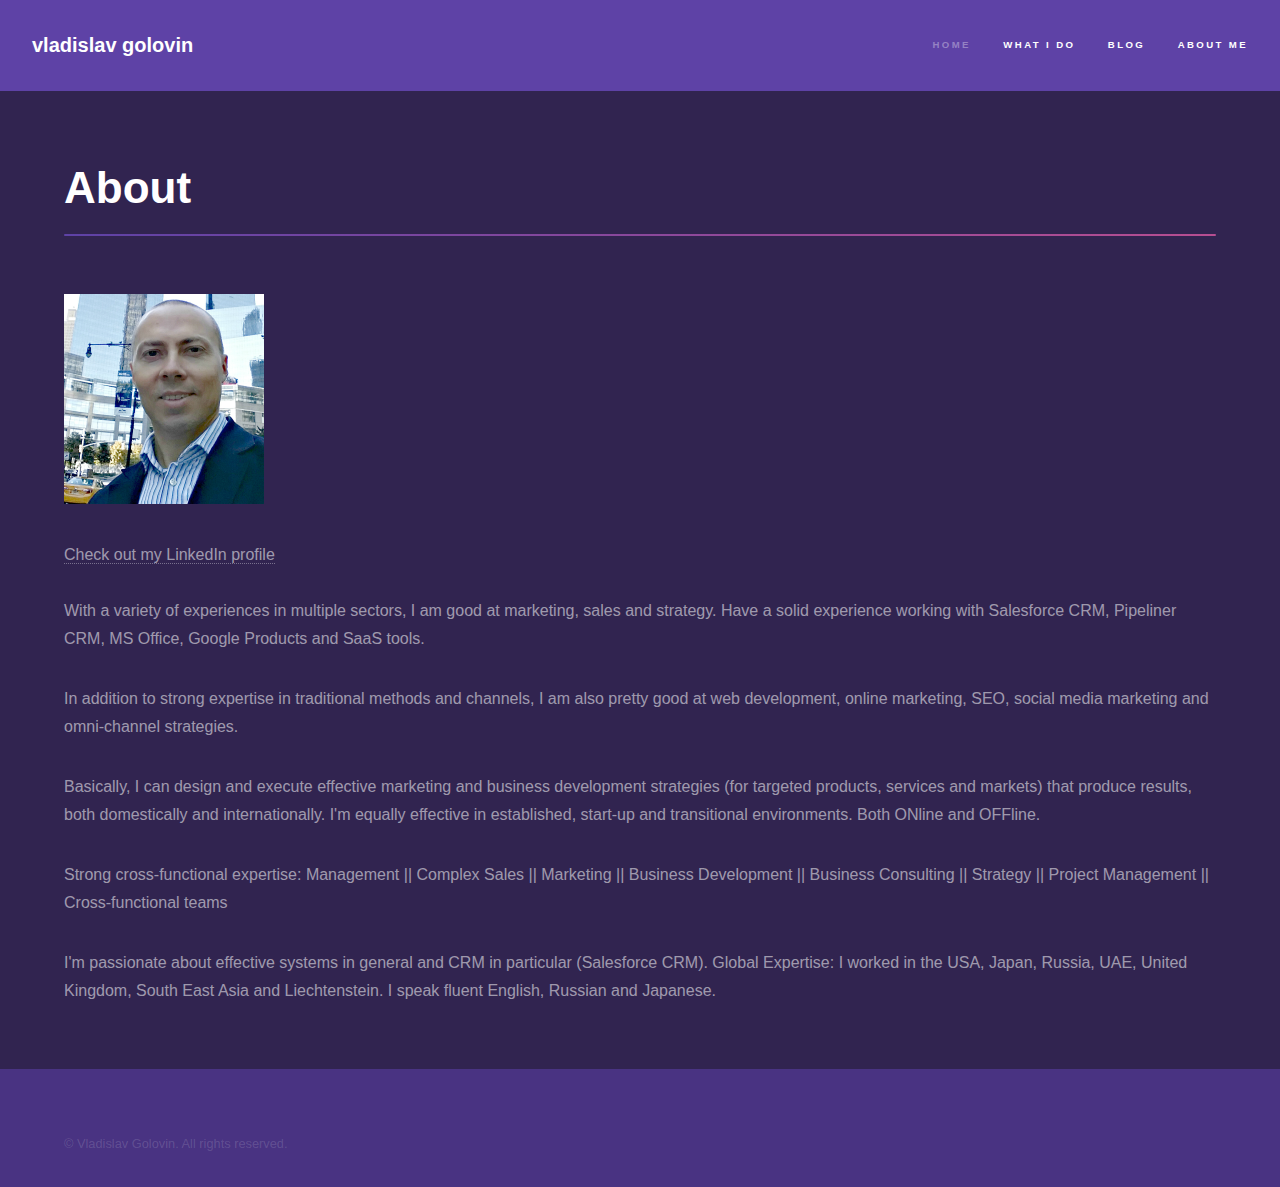
==== commit a45e1080: "implemented slider + minor changes" ====
--- a/about.html
+++ b/about.html
@@ -23,7 +23,7 @@
 					<ul>
 						<li><a href="index.html">Home</a></li>
                         <li><a href="index.html#value" class="active">What I Do</a></li>
-                        <li><a href="http://vladislav.co/blog" class="active">Blog</a></li>
+                        <li><a href="http://vladislav.co/blog" class="active" target="_blank">Blog</a></li>
 						<li><a href="about.html" class="active">About Me</a></li>
 					</ul>
 				</nav>
@@ -42,7 +42,7 @@
                         <a href="https://www.linkedin.com/in/golovin">Check out my LinkedIn profile</a>
                         <p>
                             <br />With a variety of experiences in multiple sectors, I am good at marketing, sales and strategy. Have a solid experience working with Salesforce CRM, Pipeliner CRM, MS Office, Google Products and SaaS tools.
-                            <br />In addition to strong expertise in traditional methods and channels, I am also pretty good at web development, online marketing, SEO, social media marketing and omni-channel strategies.
+                            <p>In addition to strong expertise in traditional methods and channels, I am also pretty good at web development, online marketing, SEO, social media marketing and omni-channel strategies.
 
                             <p>Basically, I can design and execute effective marketing and business development strategies (for targeted products, services and markets) that produce results, both domestically and internationally. I'm equally effective in established, start-up and transitional environments. Both ONline and OFFline.
 
--- a/assets/css/main.css
+++ b/assets/css/main.css
@@ -3916,4 +3916,79 @@
 				background-attachment: scroll;
 			}
 
-		}+		}
+
+       
+        
+         /*Stuff form thead slider*/
+
+*{
+	margin:0;
+	padding:0;
+}
+
+#container{
+	width:620px;
+	height:190px;
+	position:relative;
+}
+
+/*#container .prevButton{
+	height:72px;
+	width:68px;
+	position:absolute;
+	background:url('../images/buttons.png') no-repeat;
+	top:50%;
+	margin-top:-36px;
+	cursor:pointer;
+	z-index:2000;
+	background-position:left top;
+	left:0
+}
+
+#container .prevButton:hover{ background-position:left bottom;left:0;}
+
+#container .nextButton{
+	height:72px;
+	width:68px;
+	position:absolute;
+	background:url('../images/buttons.png') no-repeat;
+	top:50%;
+	margin-top:-36px;
+	cursor:pointer;
+	z-index:2000;
+	background-position:right top;
+	right:0
+}
+
+#container .nextButton:hover{background-position:right bottom;right:0;}*/
+
+#container ul{
+	width:620px;
+	height:190px;
+	list-style:none outside none;
+	position:relative;
+	overflow:hidden;
+}
+
+#container li:first-child{
+	display:list-item;
+	position:absolute;
+}
+
+#container li{
+	position:absolute;
+	display:none;
+}
+
+
+ul {
+padding: 0;
+margin: 0;
+}
+
+li {
+padding: 0;
+margin: 0;
+}
+
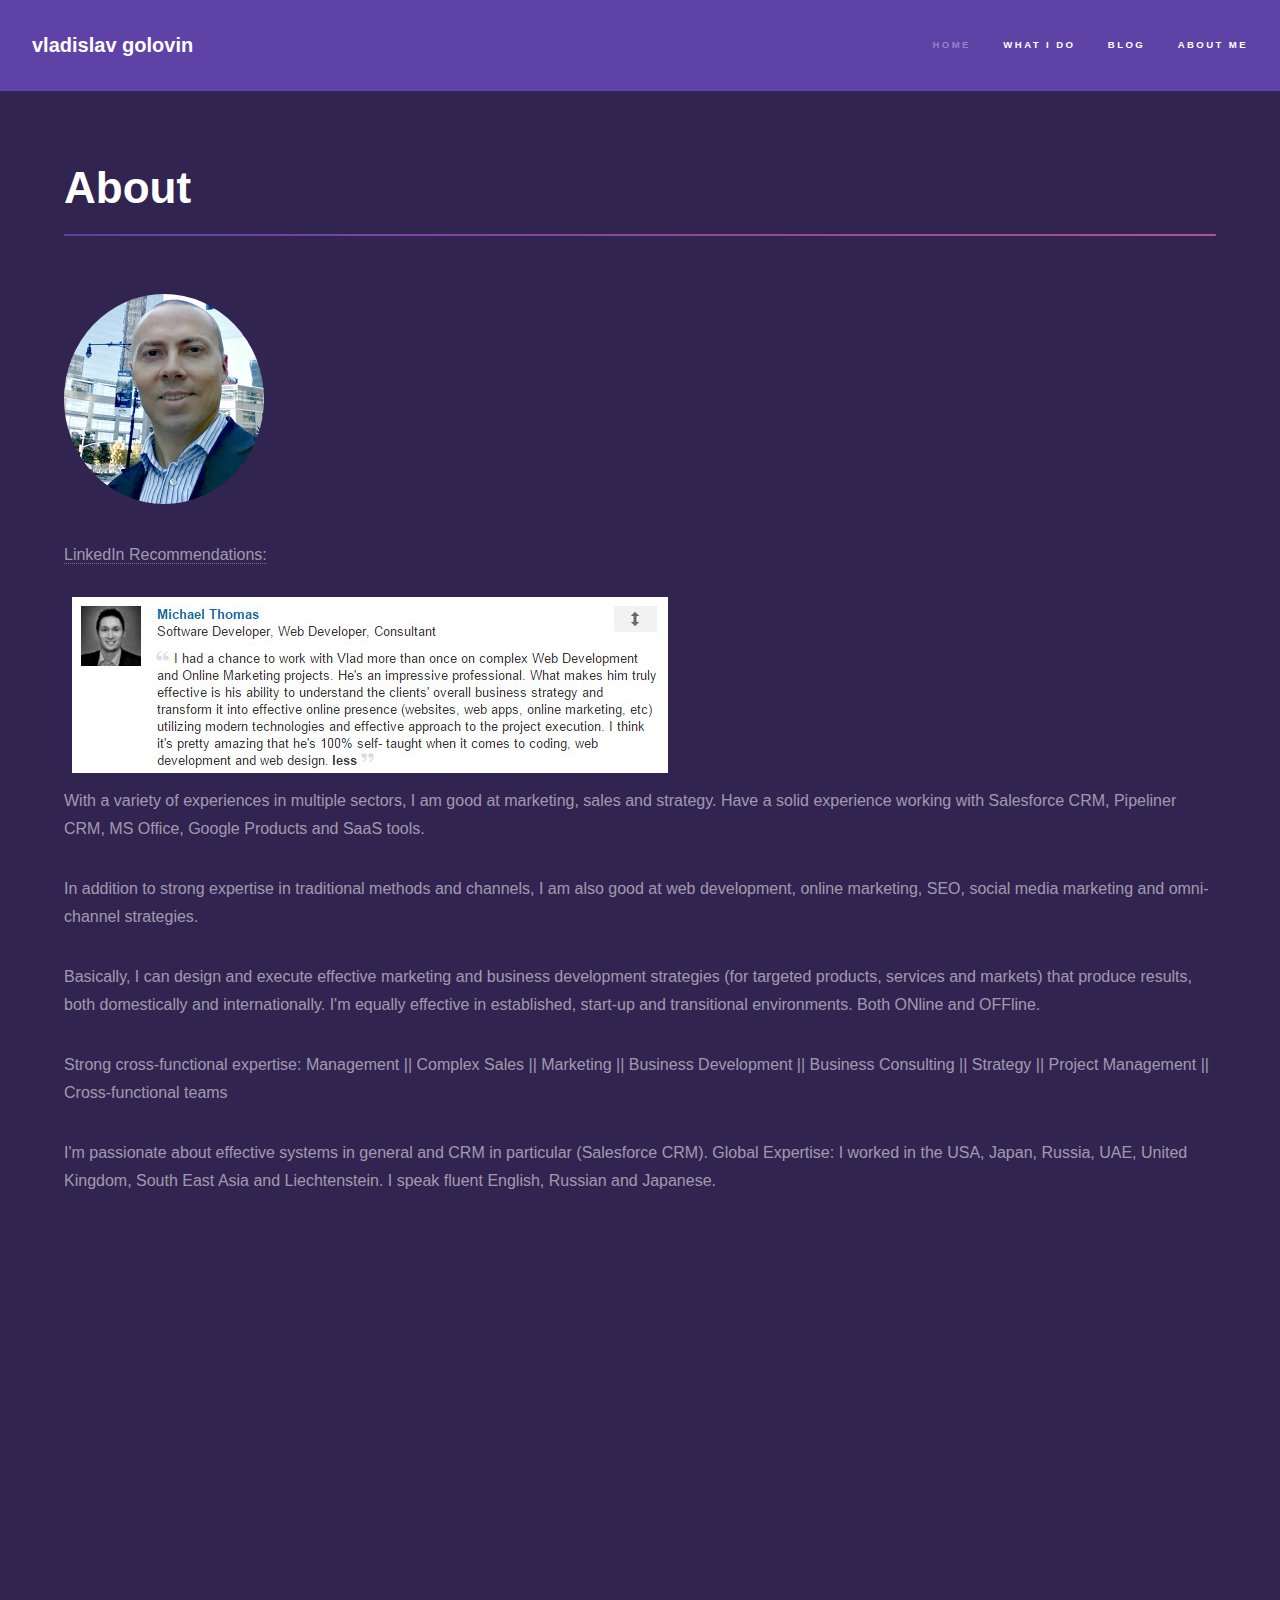
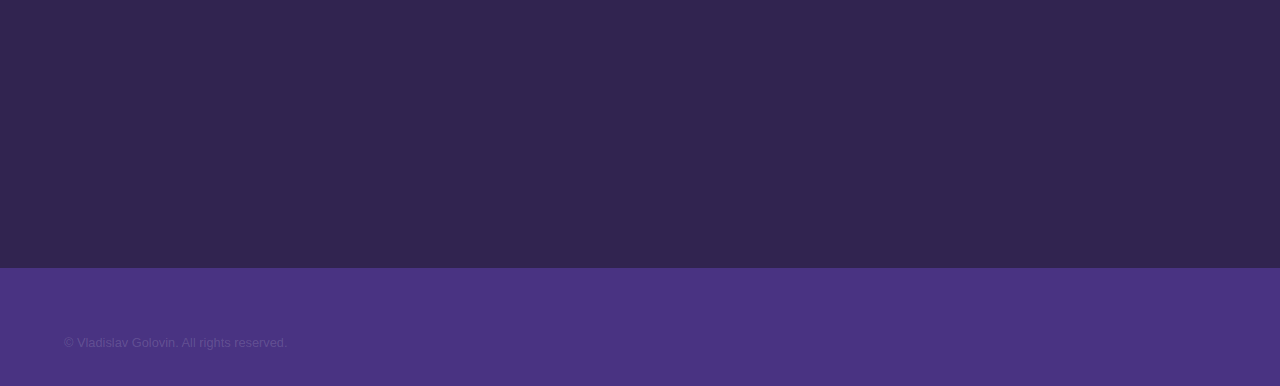
==== commit ff1498db: "google map and slider implemented" ====
--- a/about.html
+++ b/about.html
@@ -36,13 +36,115 @@
                 <section id="main" class="wrapper">
                     <div class="inner">
                         <h1 class="major">About</h1>
-                        <img src="images/vlad.png" width="200" alt="vladislav-golovin" />
+                        <img src="images/vlad.png" style="border-radius:50%" width="200" alt="vladislav-golovin" />
                         <br />
                         <br />
-                        <a href="https://www.linkedin.com/in/golovin">Check out my LinkedIn profile</a>
-                        <p>
-                            <br />With a variety of experiences in multiple sectors, I am good at marketing, sales and strategy. Have a solid experience working with Salesforce CRM, Pipeliner CRM, MS Office, Google Products and SaaS tools.
-                            <p>In addition to strong expertise in traditional methods and channels, I am also pretty good at web development, online marketing, SEO, social media marketing and omni-channel strategies.
+                        <a href="https://www.linkedin.com/in/golovin">LinkedIn Recommendations:</a>
+
+                        <!--Here comes the slider :)-->
+                        <br />
+                        <br />
+                        <div id="container">
+
+                            <ul>
+                                <li><img src="images/linkedin1.jpg" /></li>
+                                <li><img src="images/linkedin2.jpg" /></li>
+                                <li><img src="images/linkedin3.jpg" /></li>
+                                <li><img src="images/linkedin4.jpg" /></li>
+                                <li><img src="images/linkedin5.jpg" /></li>
+                                <li><img src="images/linkedin6.jpg" /></li>
+                                <li><img src="images/linkedin7.jpg" /></li>
+                                <li><img src="images/linkedin8.jpg" /></li>
+                                <li><img src="images/linkedin9.jpg" /></li>
+                                <li><img src="images/linkedin10.jpg" /></li>
+                                <li><img src="images/linkedin11.jpg" /></li>
+                            </ul>
+                            <!--<span class="button prevButton"></span>
+        <span class="button nextButton"></span>-->
+                        </div>
+                        </center>
+
+                        <script src="scripts/jquery-1.4.2.min.js"></script>
+
+                        <script>
+$(window).load(function(){
+		var pages = $('#container li'), current=0;
+		var currentPage,nextPage;
+		var timeoutID;
+		var buttonClicked=0;
+
+		var handler1=function(){
+			buttonClicked=1;
+			$('#container .button').unbind('click');
+			currentPage= pages.eq(current);
+			if($(this).hasClass('prevButton'))
+			{
+				if (current <= 0)
+					current=pages.length-1;
+					else
+					current=current-1;
+			}
+			else
+			{
+
+				if (current >= pages.length-1)
+					current=0;
+				else
+					current=current+1;
+			}
+			nextPage = pages.eq(current);
+			currentPage.fadeTo('slow',0.3,function(){
+				nextPage.fadeIn('slow',function(){
+					nextPage.css("opacity",1);
+					currentPage.hide();
+					currentPage.css("opacity",1);
+					$('#container .button').bind('click',handler1);
+				});
+			});
+		}
+
+		var handler2=function(){
+			if (buttonClicked==0)
+			{
+			$('#container .button').unbind('click');
+			currentPage= pages.eq(current);
+			if (current >= pages.length-1)
+				current=0;
+			else
+				current=current+1;
+			nextPage = pages.eq(current);
+			currentPage.fadeTo('slow',0.3,function(){
+				nextPage.fadeIn('slow',function(){
+					nextPage.css("opacity",1);
+					currentPage.hide();
+					currentPage.css("opacity",1);
+					$('#container .button').bind('click',handler1);
+				});
+			});
+			timeoutID=setTimeout(function(){
+				handler2();
+			}, 4000);
+			}
+		}
+
+		//$('#container .button').click(function(){
+		//	clearTimeout(timeoutID);
+		//	handler1();
+		//});
+
+		timeoutID=setTimeout(function(){
+			handler2();
+			}, 4000);
+
+});
+                        </script>
+
+
+                        <!--End of slider code!-->
+
+                        
+                            <p>With a variety of experiences in multiple sectors, I am good at marketing, sales and strategy. Have a solid experience working with Salesforce CRM, Pipeliner CRM, MS Office, Google Products and SaaS tools.</p>
+                            <p>In addition to strong expertise in traditional methods and channels, I am also good at web development, online marketing, SEO, social media marketing and omni-channel strategies.
 
                             <p>Basically, I can design and execute effective marketing and business development strategies (for targeted products, services and markets) that produce results, both domestically and internationally. I'm equally effective in established, start-up and transitional environments. Both ONline and OFFline.
 
@@ -54,6 +156,10 @@
                             Global Expertise: I worked in the USA, Japan, Russia, UAE, United Kingdom, South East Asia and Liechtenstein. I speak fluent English, Russian and Japanese.
 
                         </p>
+                        <div class="map">
+                        <iframe src="https://www.google.com/maps/d/embed?mid=zAhOrUExyvi8.k4i-hx4-c6mc" width="900" height="600"></iframe>
+                        </div>
+
                     </div>
                 </section>
 
--- a/assets/css/main.css
+++ b/assets/css/main.css
@@ -3992,3 +3992,7 @@
 margin: 0;
 }
 
+.map {
+    text-align:center
+}
+
